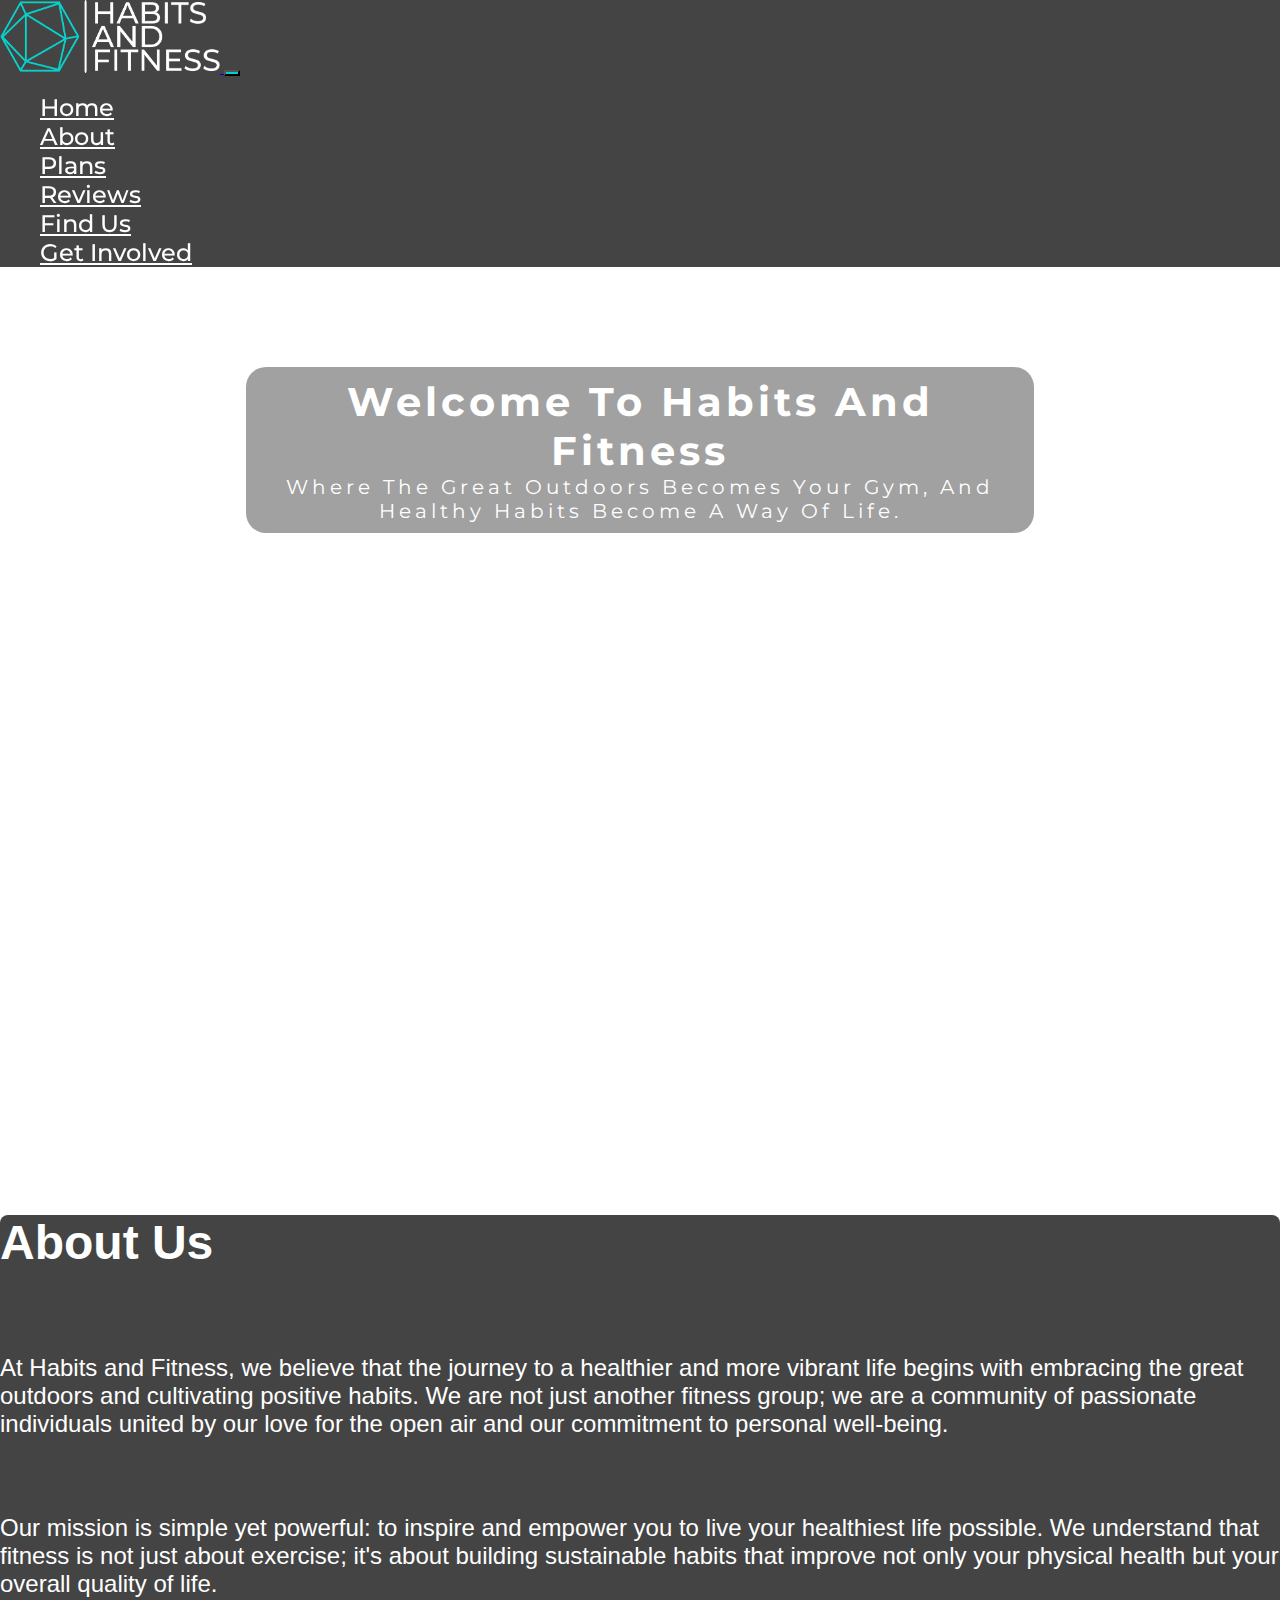
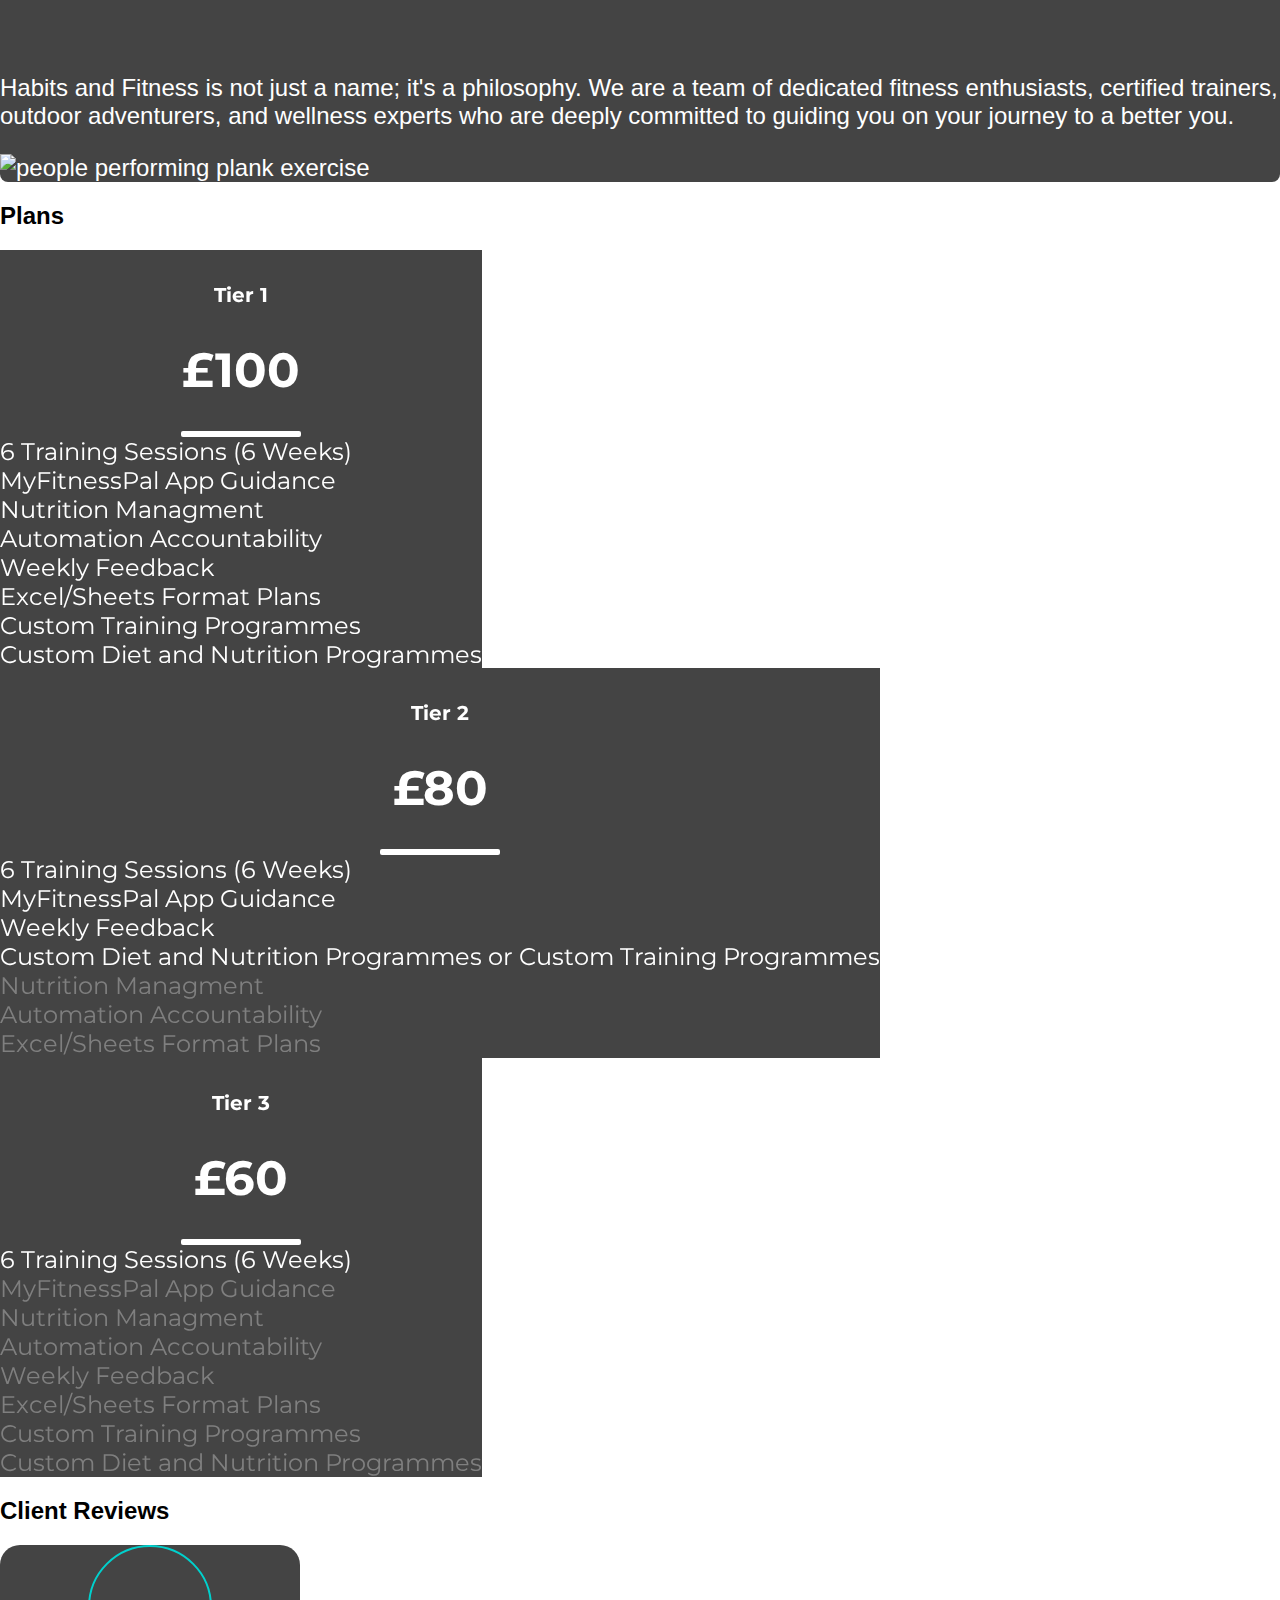
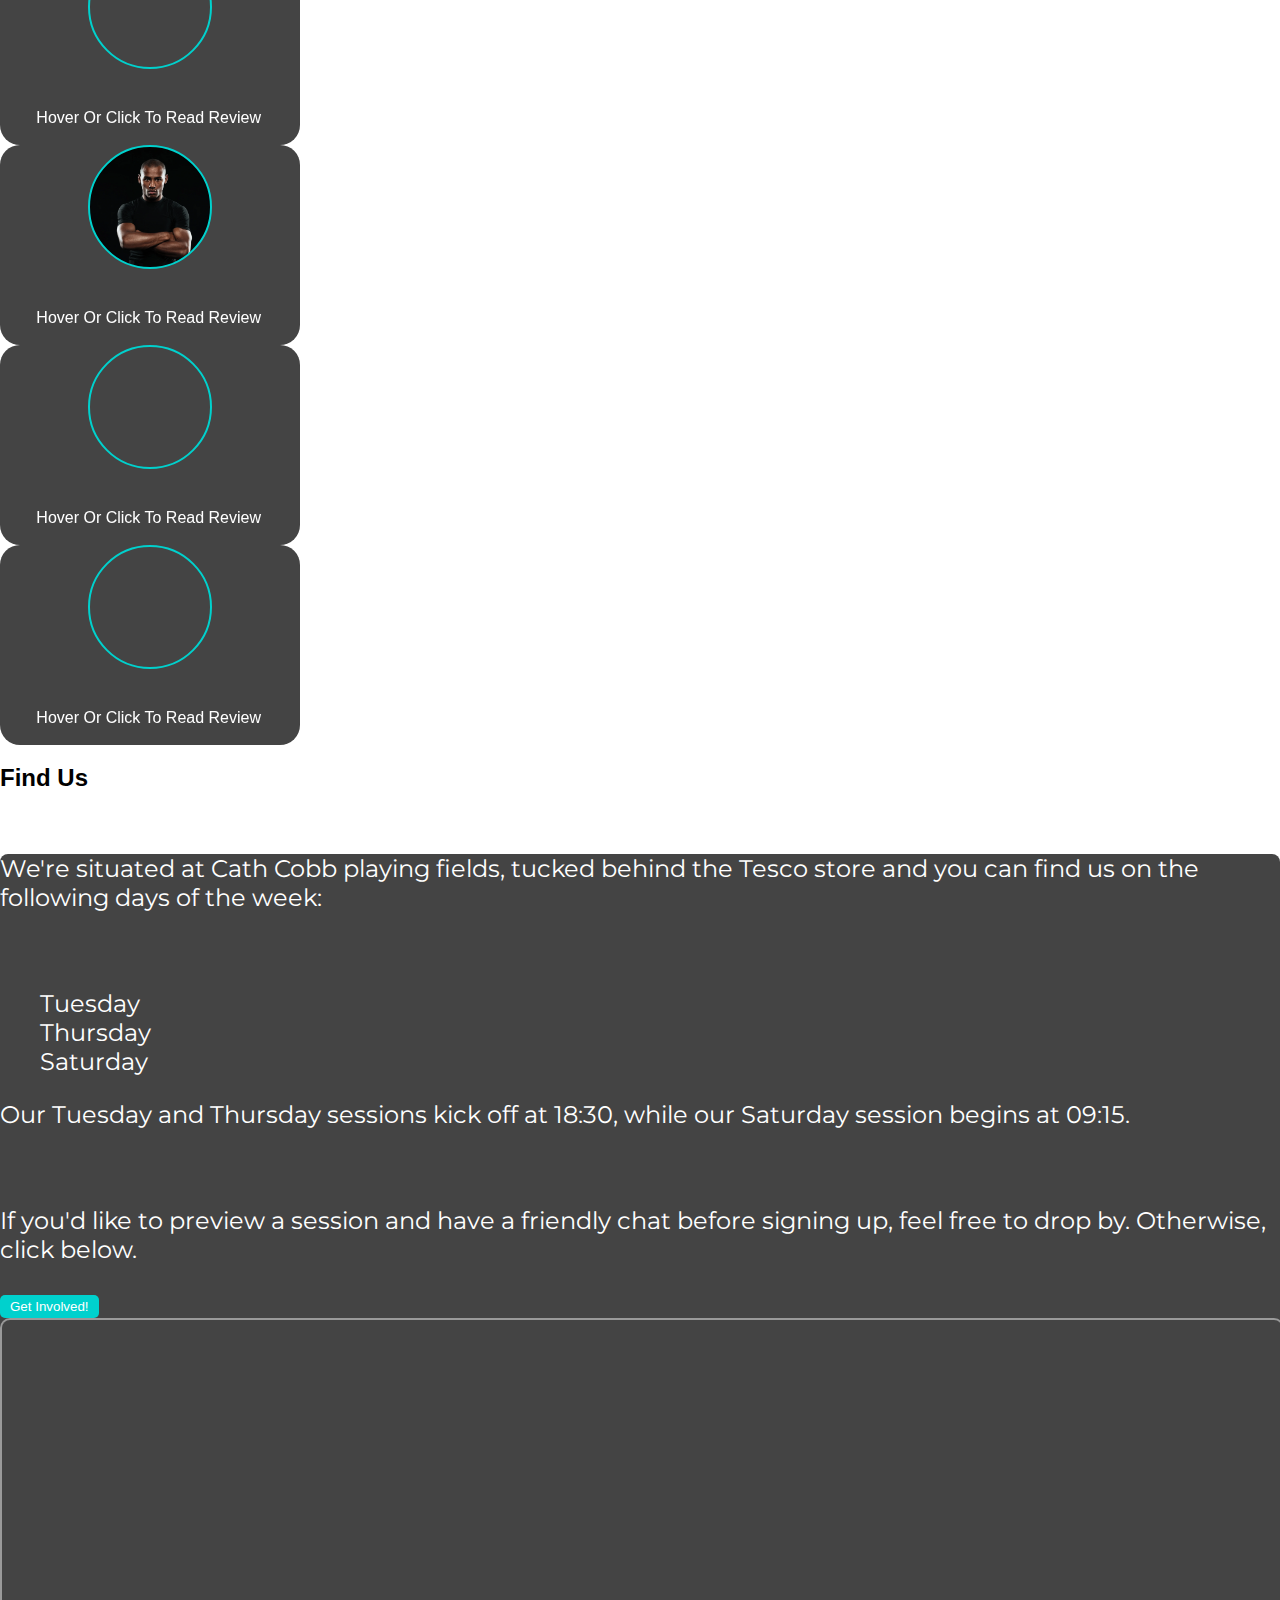
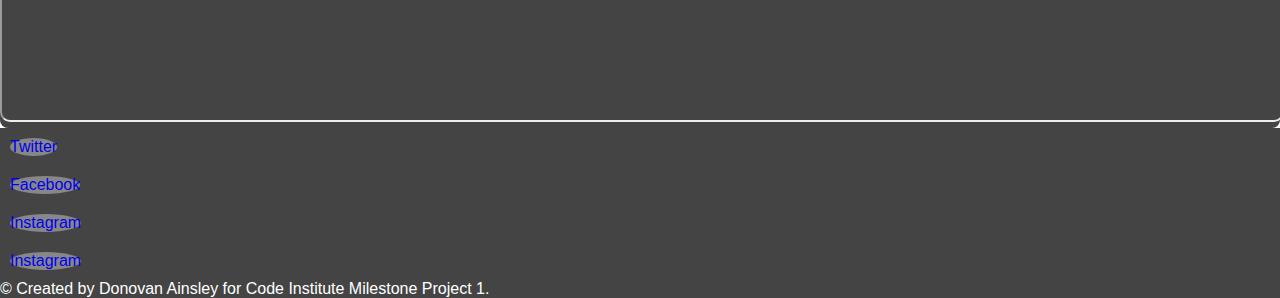
==== index.html @ 2ed07cf1 "feat:added shrink-to-fit-=no to stop scaling down on safari" ====
<!DOCTYPE html>
<html lang="en">
<head>
    <meta charset="UTF-8">
    <meta name="viewport" content="width=device-width, initial-scale=1.0, shrink-to-fit=no"> <!-- shrink-to-fit=no was added to stop oversizing on safari -->

    <!-- Google Fonts -->
    <link rel="preconnect" href="https://fonts.googleapis.com">
    <link rel="preconnect" href="https://fonts.gstatic.com" crossorigin>
    <link href="https://fonts.googleapis.com/css2?family=Montserrat:wght@400;500;700&display=swap" rel="stylesheet">
    <!-- Google Fonts end. -->

    <!-- Bootstrap CSS-->
    <link href="https://cdn.jsdelivr.net/npm/bootstrap@5.3.1/dist/css/bootstrap.min.css" rel="stylesheet" integrity="sha384-4bw+/aepP/YC94hEpVNVgiZdgIC5+VKNBQNGCHeKRQN+PtmoHDEXuppvnDJzQIu9" crossorigin="anonymous">
    <!-- Bootstrap CSS end.-->

    <!-- Hover:CSS -->
    <link rel="stylesheet" href="https://cdnjs.cloudflare.com/ajax/libs/hover.css/2.1.1/css/hover-min.css"
      type="text/css" />
    <!-- Hover:CSS ends. -->

    <link rel="stylesheet" type="text/css" href="./assets/css/style.css">
    <title>Habits & Fitness</title>
    <meta name="description" content="Discover the power of outdoor fitness with Habits and Fitness.">
    <link rel="icon" type="image/x-icon" href="./assets/images/habits-and-fitness-website-favicon-color.png">
</head>
<body>
   <!-- Navbar -->
   <nav class="navbar navbar-expand-lg bg-nav-color fixed-top">
    <div class="container-fluid">
      <a class="navbar-brand" href="#">
        <img id="navbar-logo" src="./assets/images/habits-fitness-lrtb (1).webp" alt="habits and fitness logo">
      </a>

      <button class="navbar-toggler" type="button" data-bs-toggle="collapse" data-bs-target="#navbarNav" aria-controls="navbarNav" aria-expanded="false" aria-label="Toggle navigation">
        <span class="navbar-toggler-icon"></span>
      </button>

      <div class="collapse navbar-collapse" id="navbarNav">
        <ul class="navbar-nav justify-content-end flex-grow-1">
          <li class="nav-item">
            <a class="nav-link hvr-underline-from-left" aria-current="page" href="#landing">Home</a>
          </li>
          <li class="nav-item">
            <a class="nav-link hvr-underline-from-left" href="#about">About</a>
          </li>
          <li class="nav-item">
            <a class="nav-link hvr-underline-from-left" href="#plans">Plans</a>
          </li>
          <li class="nav-item">
            <a class="nav-link hvr-underline-from-left" href="#reviews">Reviews</a>
          </li>
          <li class="nav-item">
            <a class="nav-link hvr-underline-from-left" href="#location">Find Us</a>
          </li>
          <li class="nav-item">
            <a class="nav-link hvr-underline-from-left" href="contact.html">Get Involved</a>
          </li>
        </ul>
      </div>
    </div>
  </nav>

  <!-- Landing -->
  <section id="landing">
      <div class="container-fluid g-0">
          <div class="hero-container">
                <div id="hero-image"></div>
                  <div class="jumbotron">
                    <div class="jtron-text">
                      <h1 class="jtron-text">Welcome to Habits And Fitness</h1>
                      <p class="jtron-text">Where the great outdoors becomes your gym, and healthy habits become a way of life.</p>
                    </div>
                  </div>
          </div>
      </div>
  </section>

  <!-- Home Section -->
  <section id="about" class="p-3">
    <div class="container-fluid about-us-container">
      <div class="row r p-3">
        <div class="col-md-12 col-xl-6 p-3">
          <div class="text-center rounded h-100 px-3 pt-2">
            <h1>About Us</h1>
            <br>
            <p>At Habits and Fitness, we believe that the journey to a healthier and more vibrant life begins with embracing the great
            outdoors and cultivating positive habits. We are not just another fitness group; we are a community of passionate
            individuals united by our love for the open air and our commitment to personal well-being.</p>
            <br>
            <p>Our mission is simple yet powerful: to inspire and empower you to live your healthiest life possible. We understand that
            fitness is not just about exercise; it's about building sustainable habits that improve not only your physical health
            but your overall quality of life.</p>
              <br>
              <p>Habits and Fitness is not just a name; it's a philosophy. We are a team of dedicated fitness enthusiasts, certified
              trainers, outdoor adventurers, and wellness experts who are deeply committed to guiding you on your journey to a better
              you.</p>
          </div>
        </div>
        <div class="about-image-container col-md-12 col-xl-6 p-3">
          <img class="about-image img-fluid rounded h-100" src="./assets/images/about-us-image.webp"
            alt="people performing plank exercise">
        </div>
      </div>
    </div>
  </section>

  <!-- Plans Section -->
      <section id="plans" class="pt-3">
        <div id="plans-header" class="col-md-12 col-lg-12 text-center">
          <h2><i class="fa-solid fa-clipboard-list"></i> Plans</h2>
        </div>
          <div class="container-fluid p-3 pb-3">
            <div class="row g-4 p-3">
                <div class="col-sm-12 col-xl-4">
                  <div class="card h-100">
                    <div class="card-body hvr-fade rounded">
                      <h5 class="card-title">Tier 1</h5>
                      <h1 class="card-title">£100</h1>
                      <hr class="card-underline">
                      <ul class="mt-3">
                        <li><i class="fa-solid fa-check"></i> 6 Training Sessions (6 Weeks)</li>
                        <li><i class="fa-solid fa-check"></i> MyFitnessPal App Guidance</li>
                        <li><i class="fa-solid fa-check"></i> Nutrition Managment</li>
                        <li><i class="fa-solid fa-check"></i> Automation Accountability</li>
                        <li><i class="fa-solid fa-check"></i> Weekly Feedback</li>
                        <li><i class="fa-solid fa-check"></i> Excel/Sheets Format Plans</li>
                        <li><i class="fa-solid fa-check"></i> Custom Training Programmes</li>
                        <li><i class="fa-solid fa-check"></i> <span>Custom Diet and Nutrition Programmes</span></li>
                      </ul>
                    </div>
                  </div>
                </div>
                <div class="col-sm-12 col-xl-4">
                  <div class="card h-100">
                    <div class="card-body hvr-fade rounded">
                      <h5 class="card-title">Tier 2</h5>
                      <h1 class="card-title">£80</h1>
                      <hr class="card-underline">
                      <ul class="mt-3">
                        <li><i class="fa-solid fa-check"></i> 6 Training Sessions (6 Weeks)</li>
                        <li><i class="fa-solid fa-check"></i> MyFitnessPal App Guidance</li>
                        <li><i class="fa-solid fa-check"></i> Weekly Feedback</li>
                        <li><i class="fa-solid fa-check"></i> <span>Custom Diet and Nutrition Programmes or Custom Training Programmes</span></li>
                        <li class="muted"><i class="fa-solid fa-xmark"></i> Nutrition Managment</li>
                        <li class="muted"><i class="fa-solid fa-xmark"></i> Automation Accountability</li>
                        <li class="muted"><i class="fa-solid fa-xmark"></i> Excel/Sheets Format Plans</li>
                      </ul>
                    </div>
                  </div>
                </div>
                <div class="col-sm-12 col-xl-4">
                  <div class="card h-100">
                    <div class="card-body hvr-fade rounded">
                      <h5 class="card-title">Tier 3</h5>
                      <h1 class="card-title">£60</h1>
                      <hr class="card-underline">
                      <ul class="mt-3">
                        <li><i class="fa-solid fa-check"></i> 6 Training Sessions (6 Weeks)</li>
                        <li class="muted"><i class="fa-solid fa-xmark"></i> MyFitnessPal App Guidance</li>
                        <li class="muted"><i class="fa-solid fa-xmark"></i> Nutrition Managment</li>
                        <li class="muted"><i class="fa-solid fa-xmark"></i> Automation Accountability</li>
                        <li class="muted"><i class="fa-solid fa-xmark"></i> Weekly Feedback</li>
                        <li class="muted"><i class="fa-solid fa-xmark"></i> Excel/Sheets Format Plans</li>
                        <li class="muted"><i class="fa-solid fa-xmark"></i> Custom Training Programmes</li>
                        <li class="muted"><i class="fa-solid fa-xmark"></i> Custom Diet and Nutrition Programmes</li>
                      </ul>
                    </div>
                  </div>
                </div>
              </div>
          </div>
      </section>

      <!-- Reviews Section -->
      <section id="reviews" class="pt-3">
        <div id="review-header" class="col-12 text-center">
          <h2><i class="fa-solid fa-comments"></i> Client Reviews</h2>
        </div>
          <div class="row mx-auto justify-content-center py-3 px-1">
            <!-- Flip Card 1-->
            <div class="col-12 col-md-6 col-xl-3 my-3 d-flex justify-content-center">
              <div class="flip-card">
                <div class="flip-card-inner">
                  <div class="flip-card-front pt-5">
                    <div class="flip-card-img-container">
                      <div class="flip-card-img-circle-1"></div>
                    </div>
                    <p class="hover-click-review">hover or click to read review</p>
                  </div>
                  <div class="flip-card-back py-2">
                    <h2>Sarah W.</h2>
                      <span>Habits and Fitness Bootcamp has changed my life! Before joining, I was stuck in a gym rut, doing the same exercises day in and day out. But now, I look forward to every session.</span>
                      <br>
                      <i class="fa-solid fa-star"></i>
                      <i class="fa-solid fa-star"></i>
                      <i class="fa-solid fa-star"></i>
                      <i class="fa-solid fa-star"></i>
                      <i class="fa-solid fa-star-half"></i>
                  </div>
                </div>
              </div>
            </div>
            <!-- Flip Card 2 -->
            <div class="col-12 col-md-6 col-xl-3 my-3 d-flex justify-content-center">
              <div class="flip-card">
                <div class="flip-card-inner">
                  <div class="flip-card-front pt-5">
                    <div class="flip-card-img-container">
                      <div class="flip-card-img-circle-2"></div>
                    </div>
                    <p class="hover-click-review">hover or click to read review</p>
                  </div>
                  <div class="flip-card-back p-2">
                    <h2>Chris L.</h2>
                    <span>I've seen impressive results in terms of strength and endurance, and the community is so supportive. The best decision I made for my fitness journey!</span>
                    <br>
                    <i class="fa-solid fa-star"></i>
                    <i class="fa-solid fa-star"></i>
                    <i class="fa-solid fa-star"></i>
                    <i class="fa-solid fa-star"></i>
                    <i class="fa-solid fa-star"></i>
                  </div>
                </div>
              </div>
            </div>
            <!-- Flip Card 3-->
            <div class="col-12 col-md-6 col-xl-3 my-3 d-flex justify-content-center">
              <div class="flip-card">
                <div class="flip-card-inner">
                  <div class="flip-card-front pt-5">
                    <div class="flip-card-img-container">
                      <div class="flip-card-img-circle-3"></div>
                    </div>
                    <p class="hover-click-review">hover or click to read review</p>
                  </div>
                  <div class="flip-card-back py-3">
                    <h2>Mike R.</h2>
                    <span>the variety of workouts keeps things interesting. It's not just about exercise; it's a holistic approach to wellness. Highly recommend!</span>
                    <br>
                    <i class="fa-solid fa-star"></i>
                    <i class="fa-solid fa-star"></i>
                    <i class="fa-solid fa-star"></i>
                    <i class="fa-solid fa-star"></i>
                    <i class="fa-solid fa-star"></i>
                  </div>
                </div>
              </div>
            </div>
          <!-- Flip Card 4 -->
          <div class="col-12 col-md-6 col-xl-3 my-3 d-flex justify-content-center">
            <div class="flip-card">
              <div class="flip-card-inner">
                <div class="flip-card-front pt-5">
                  <div class="flip-card-img-container">
                    <div class="flip-card-img-circle-4"></div>
                  </div>
                  <p class="hover-click-review">hover or click to read review</p>
                </div>
                <div class="flip-card-back py-3">
                  <h2>Jessica M.</h2>
                  <span>They make you feel like you can conquer anything. I've not only improved my fitness but also my confidence.</span>
                  <br>
                  <i class="fa-solid fa-star"></i>
                  <i class="fa-solid fa-star"></i>
                  <i class="fa-solid fa-star"></i>
                  <i class="fa-solid fa-star"></i>
                </div>
              </div>
            </div>
          </div>
        </div>
      </section>

      <!-- Our Location -->
    <section id="location" class="p-3">
      <div id="find-us-header" class="col-12 my-auto px-md-3 px-lg-5 text-center">
        <h2><i class="fa-solid fa-location-dot"></i> Find Us</h2>
        <br>
      </div>
      <div class="row row-cols-2 p-3 mx-auto find-us-text">
        <div class="col-12 col-md-12 col-xxl-6 d-flex">
          <div class="p-3">
              <div class="text-center">
                <p>We're situated at Cath Cobb playing fields, tucked behind the Tesco store and you can find us on the following days of the week:</p>
                <br>
                <ul>
                  <li><i class="fa-solid fa-calendar-check"></i> Tuesday</li>
                  <li><i class="fa-solid fa-calendar-check"></i> Thursday</li>
                  <li><i class="fa-solid fa-calendar-check"></i> Saturday</li>
                </ul>
                <p>Our Tuesday and Thursday sessions kick off at 18:30, while our Saturday session begins at 09:15. </p>
                <br>
                <p>If you'd like to preview a session and have a friendly chat before signing up, feel free to drop by. Otherwise, click below.</p>
                <button type="button" onclick="document.location='contact.html'" class="btn all-btn">Get Involved!</button>
              </div>
          </div>
        </div>
          <div class="col-12 col-md-12 col-xxl-6 d-flex">
            <iframe id="map" src="https://www.google.com/maps/embed?pb=!1m18!1m12!1m3!1d4964.99953993961!2d-3.1096418201923224!3d51.52239271802462!2m3!1f0!2f0!3f0!3m2!1i1024!2i768!4f13.1!3m3!1m2!1s0x486e1d38d67fb5e5%3A0x81f9a66b75358272!2sCath%20Cobb%20Playing%20Fields!5e0!3m2!1sen!2suk!4v1693213003519!5m2!1sen!2suk" loading="lazy" referrerpolicy="no-referrer-when-downgrade"></iframe>
          </div>
      </div>
    </section>

  <!-- Footer Section -->
  <footer class="container-fluid">
    <ul class="d-flex flex-row justify-content-center">
      <li class="footer-links">
        <a target="_blank" href="https://www.Twitter.com">
          <div class="icon-wrapper">
          <i class="footer-icons fa-brands fa-twitter fs-2 p-3" aria-hidden="true"></i>
          <span class="sr-only">Twitter</span>
          </div>
        </a>
      </li>
      <li class="footer-links">
        <a target="_blank" href="https://www.Facebook.com">
          <div class="icon-wrapper">
          <i class="footer-icons fa-brands fa-facebook fs-2 p-3" aria-hidden="true"></i>
          <span class="sr-only">Facebook</span>
          </div>
        </a>
      </li>
      <li class="footer-links">
        <a target="_blank" href="https://www.Instagram.com">
          <div class="icon-wrapper">
          <i class="footer-icons fa-brands fa-instagram fs-2 p-3" aria-hidden="true"></i>
          <span class="sr-only">Instagram</span>
        </div>
        </a>
      </li>
      <li class="footer-links">
        <a target="_blank" href="https://www.myfitnesspal.com">
          <div class="icon-wrapper">
          <i class="footer-icons fa-solid fa-person-running fs-2 p-3" aria-hidden="true"></i>
          <span class="sr-only">Instagram</span>
        </div>
        </a>
      </li>
    </ul>
    <div class="copyright text-center">
      <span>© Created by Donovan Ainsley for Code Institute Milestone Project 1.</span>
    </div>
  </footer>

      <script src="https://kit.fontawesome.com/d1e7cd7fc1.js" crossorigin="anonymous"></script>

    <!-- Bootstrap JS -->
    <script src="https://cdn.jsdelivr.net/npm/bootstrap@5.3.1/dist/js/bootstrap.bundle.min.js" integrity="sha384-HwwvtgBNo3bZJJLYd8oVXjrBZt8cqVSpeBNS5n7C8IVInixGAoxmnlMuBnhbgrkm" crossorigin="anonymous"></script>
    <!-- Bootstrap JS end. -->
</body>
</html>
---- assets/css/style.css ----
@import url('https://fonts.googleapis.com/css2?family=Montserrat:wght@400;500;700&display=swap');

:root {
  --blue: #00d1cd !important;
  --grey: #444444;
  --white: #ffffff;
}

body {
  font-family: 'Montserrat ', sans-serif;
  margin: 0;
}

/* --------------------------------------------------------- Navbar */
.bg-nav-color {
    background-color: var(--grey);
}

.navbar-toggler {
  background-color: var(--blue);
}

#navbar-logo {
    height: auto;
    width: 220px;
}

.navbar-nav .nav-item .nav-link {
    color: var(--white);
    font-weight: 500;
    font-size: 1.5rem;
    font-family: 'Montserrat', sans-serif;
  }

.hvr-underline-from-left {
    display: inline-block;
    vertical-align: middle;
    -webkit-transform: perspective(1px) translateZ(0);
    transform: perspective(1px) translateZ(0);
    box-shadow: 0 0 1px rgba(0, 0, 0, 0);
    position: relative;
    overflow: hidden;
  }

  .hvr-underline-from-left:before {
    content: "";
    position: absolute;
    z-index: -1;
    left: 0;
    right: 100%;
    bottom: 0;
    background: var(--blue);
    height: 4px;
    -webkit-transition-property: right;
    transition-property: right;
    -webkit-transition-duration: 0.3s;
    transition-duration: 0.3s;
    -webkit-transition-timing-function: ease-out;
    transition-timing-function: ease-out;
  }

  .hvr-underline-from-left:hover:before, .hvr-underline-from-left:focus:before, .hvr-underline-from-left:active:before {
    right: 0;
  }

  /* -------------------------------------------------------- Hero Image */

  #hero-container {
    height: 100%;
    width: 100%;
    overflow: hidden;
    position: relative;
}

  #hero-image {
    height: 100vh;
    width: auto;
    background: url("../images/hero-image.webp") no-repeat center center fixed;
    object-fit: scale-down;
    overflow: hidden;
    -webkit-background-size: cover;
    -moz-background-size: cover;
    -o-background-size: cover;
    background-size: cover;
    margin: 0;
}

  /* -------------------------------------------------------- Jumbotron */

.jumbotron {
    font-family: "Montserrat", sans-serif;
    font-size: 1.25rem;
    color: var(--white);
    text-transform: capitalize;
    letter-spacing: 4px;
    background-color: rgba(68, 68, 68, 0.5);
    border-radius: 20px;
    position: absolute;
    width: 60%;
    padding: 10px;
    top: 50%;
    left: 50%;  
    transform: translate(-50%,-50%);
  }
  
  .jtron-text {
    text-align: center;
    margin: 0;
  }

  @media only screen and (max-width: 576px) {
    .jumbotron {
      top: 54%;
    }
  }


  /* -------------------------------------------------------- Form Jumbotron */

.jumbotron-form {
  font-family: "Montserrat", sans-serif;
  color: var(--white);
  letter-spacing: 4px;
  background-color: rgba(68, 68, 68, 0.5);
  border-radius: 20px;
  position: absolute;
  width: 310px;
  padding: 10px;
  top: 50%;
  left: 50%;  
  transform: translate(-50%,-50%);
}

/* ------------------------------------------------------- Home Section*/

.about-us-container{
  background-color: var(--grey);
  color: var(--white);
  border-radius: 8px;
  font-size: 1.5rem;
}

.about-image-container {
  object-fit: cover;
}

/* ------------------------------------------------------- Plans */

.card .card-body ul {
  list-style-type: none;
  padding: 0;
  margin: 0;
}

.card-body {
  background-color: var(--grey);
  color: var(--white);
  font-family: 'Montserrat', sans-serif;
  font-size: 1.5rem;
}

.muted {
  color: #7f7f7f;
}

.card-title {
  text-align: center;
}

.card-underline {
  background: var(--white);
  height: 6px;
  border: 0px;
  border-radius: 2px;
  width: 120px;
  margin: auto;
}

.hvr-fade {
  display: inline-block;
  vertical-align: middle;
  -webkit-transform: perspective(1px) translateZ(0);
  transform: perspective(1px) translateZ(0);
  box-shadow: 0 0 1px rgba(0, 0, 0, 0);
  overflow: hidden;
  -webkit-transition-duration: 0.3s;
  transition-duration: 0.3s;
  -webkit-transition-property: color, background-color;
  transition-property: color, background-color;
}
.hvr-fade:hover, .hvr-fade:focus, .hvr-fade:active {
  background-color: var(--blue);
  color: var(--white);
}

@media only screen and (max-width: 768px) {
  .card-body {
    text-align: center;
  }
}

/* ------------------------------------------------------- Reviews */

/* The flip card container - set the width and height to whatever you want. We have added the border property to demonstrate that the flip itself goes out of the box on hover (remove perspective if you don't want the 3D effect */
.flip-card {
  background-color: transparent;
  width: 300px;
  height: 200px;
  perspective: 1000px; /* Remove this if you don't want the 3D effect */
}

/* This container is needed to position the front and back side */
.flip-card-inner {
  position: relative;
  width: 100%;
  height: 100%;
  text-align: center;
  transition: transform 1s;
  transform-style: preserve-3d;
}

/* Do an horizontal flip when you move the mouse over the flip box container */
.flip-card:hover .flip-card-inner {
  transform: rotateY(180deg);
}

/* Position the front and back side */
.flip-card-front, .flip-card-back {
  position: absolute;
  width: 100%;
  height: 100%;
  -webkit-backface-visibility: hidden; /* Safari */
  backface-visibility: hidden;
  border-radius: 20px;
  color: var(--white);
}

/* Style the front side (fallback if image is missing) */
.flip-card-front {
  background-color: var(--grey);
}

/* Style the back side */
.flip-card-back {
  background-color: var(--blue);
  color: var(--white);
  transform: rotateY(180deg);
}

.hover-click-review {
  position: absolute;
  bottom: 1%;
  right: 13%;
  font-weight: 500;
  text-transform: capitalize;
  font-size: 1rem;
}

.flip-card-img-circle-1 {
  background: url("../images/review-image-1.webp") no-repeat center center;
  background-size: cover;
  width: 100px;
  height: 100px;
  padding: 10px;
  border-style: solid;
  border-color: var(--blue);
  border-width: 2px;
  border-radius: 50%;
  margin: 0 auto;
}

.flip-card-img-circle-2 {
  background: url("../images/review-image-2.webp") no-repeat center center;
  background-size: cover;
  width: 100px;
  height: 100px;
  padding: 10px;
  border-style: solid;
  border-color: var(--blue);;
  border-width: 2px;
  border-radius: 50%;
  margin: 0 auto;
}

.flip-card-img-circle-3 {
  background: url("../images/review-image-3.webp") no-repeat center center;
  background-size: cover;
  width: 100px;
  height: 100px;
  padding: 10px;
  border-style: solid;
  border-color: var(--blue);;
  border-width: 2px;
  border-radius: 50%;
  margin: 0 auto;
}

.flip-card-img-circle-4 {
  background: url("../images/review-image-4.webp") no-repeat center center;
  background-size: cover;
  width: 100px;
  height: 100px;
  padding: 10px;
  border-style: solid;
  border-color: var(--blue);;
  border-width: 2px;
  border-radius: 50%;
  margin: 0 auto;
}

/* ------------------------------------------------------- Find-Us Section*/

.find-us-text {
  width: 100%;
  min-height: 400px;
  background-color: var(--grey);
  color: var(--white);
  font-family: 'Montserrat', sans-serif;
  font-size: 1.5rem;
  border-radius: 8px;
}

.find-us-text, ul {
  list-style-type: none;
}

#map {
  min-height: 400px;
  width: 100%;
  border-radius: 10px;
}

/* ------------------------------------------------------- Footer Section*/

footer {
  background-color: var(--grey);
}

.footer-links {
  list-style: none;
  padding: 10px;
}

.footer-links a {
  text-decoration: none;
}

.icon-wrapper {
  background-color: #878787;
  height: fit-content;
  width: fit-content;
  border-radius: 50%;
  transition: 0.3s ease-in-out;
}

.icon-wrapper:hover {
  background-color: var(--blue);
}

.footer-icons {
  color: var(--white);
}
footer ul {
  margin: 0;
  padding: 0 ;
}

.copyright {
  color: var(--white);
}

/* ------------------------------------------------------- Button */

.all-btn {
  background-color: var(--blue) !important;
  color: var(--white);
  font-weight: 500;
  border: var(--grey);
  border-radius: 5px;
  padding: 4px 10px;
}
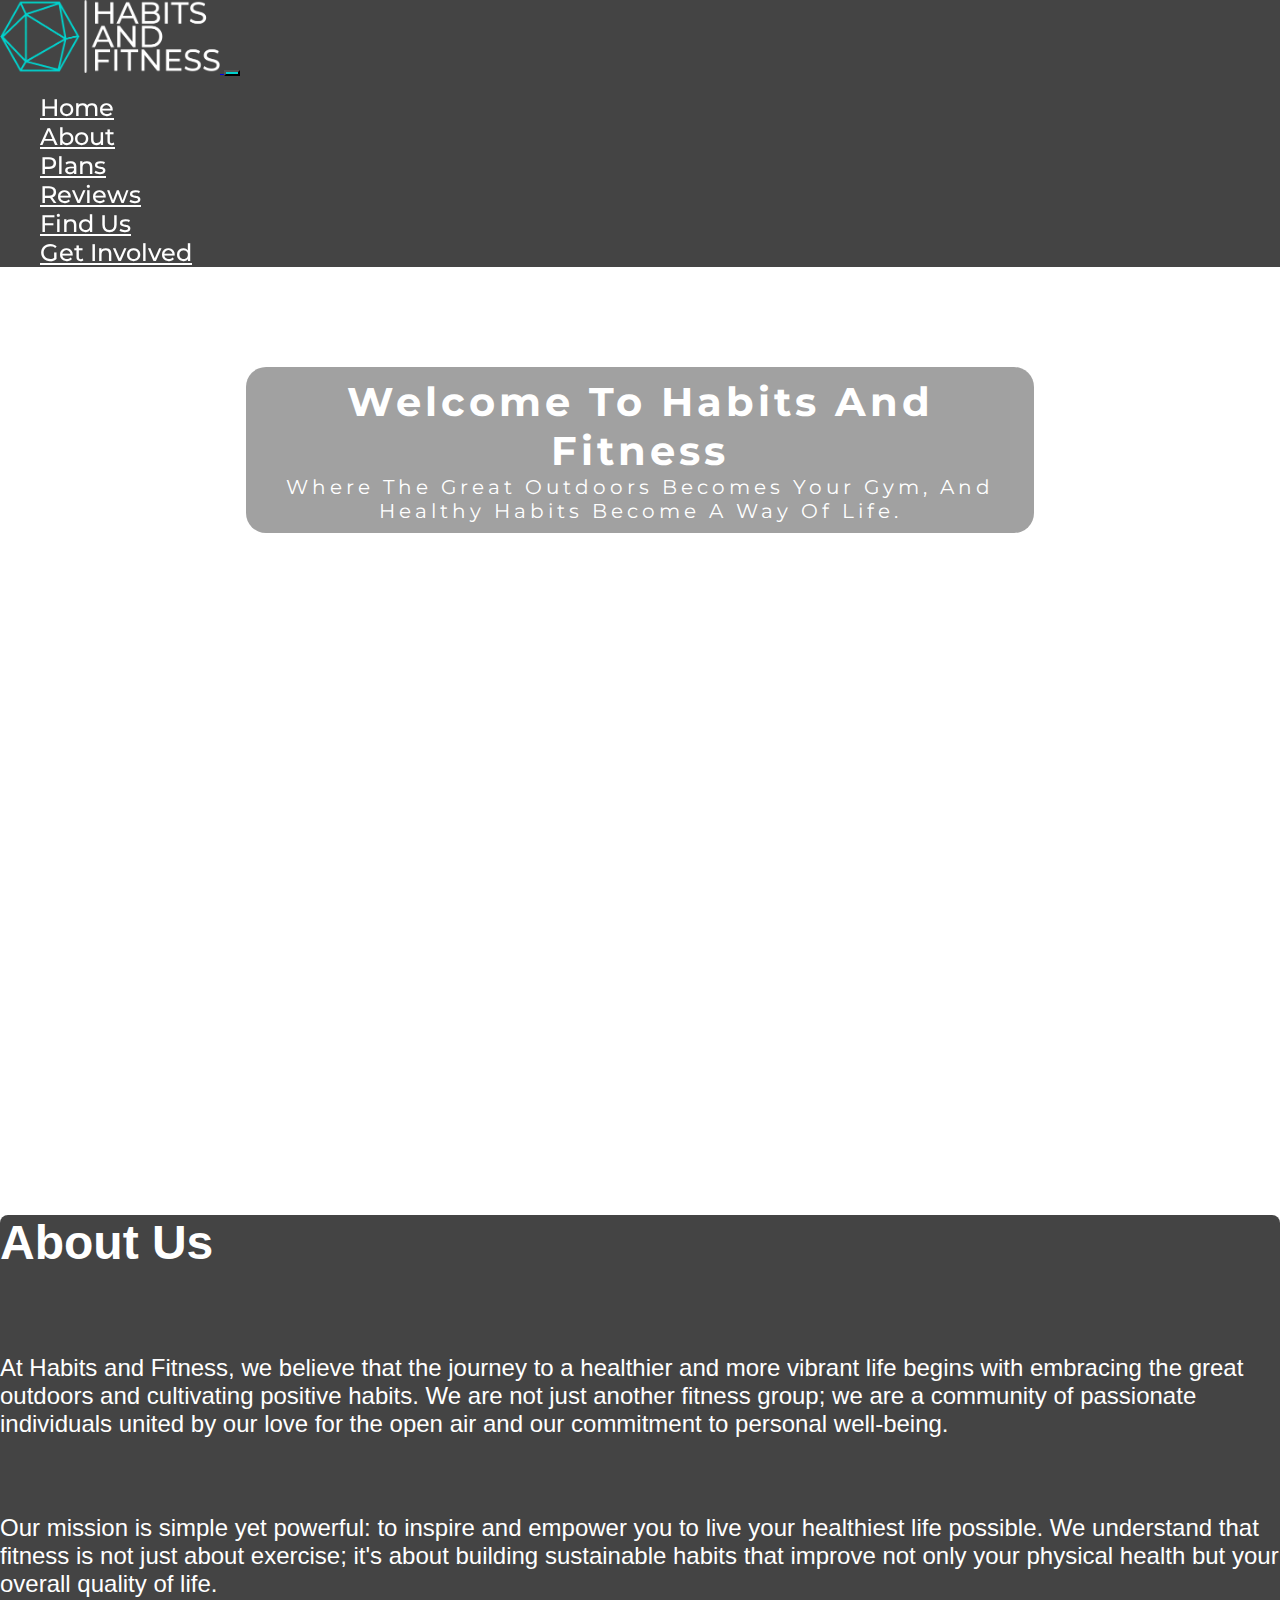
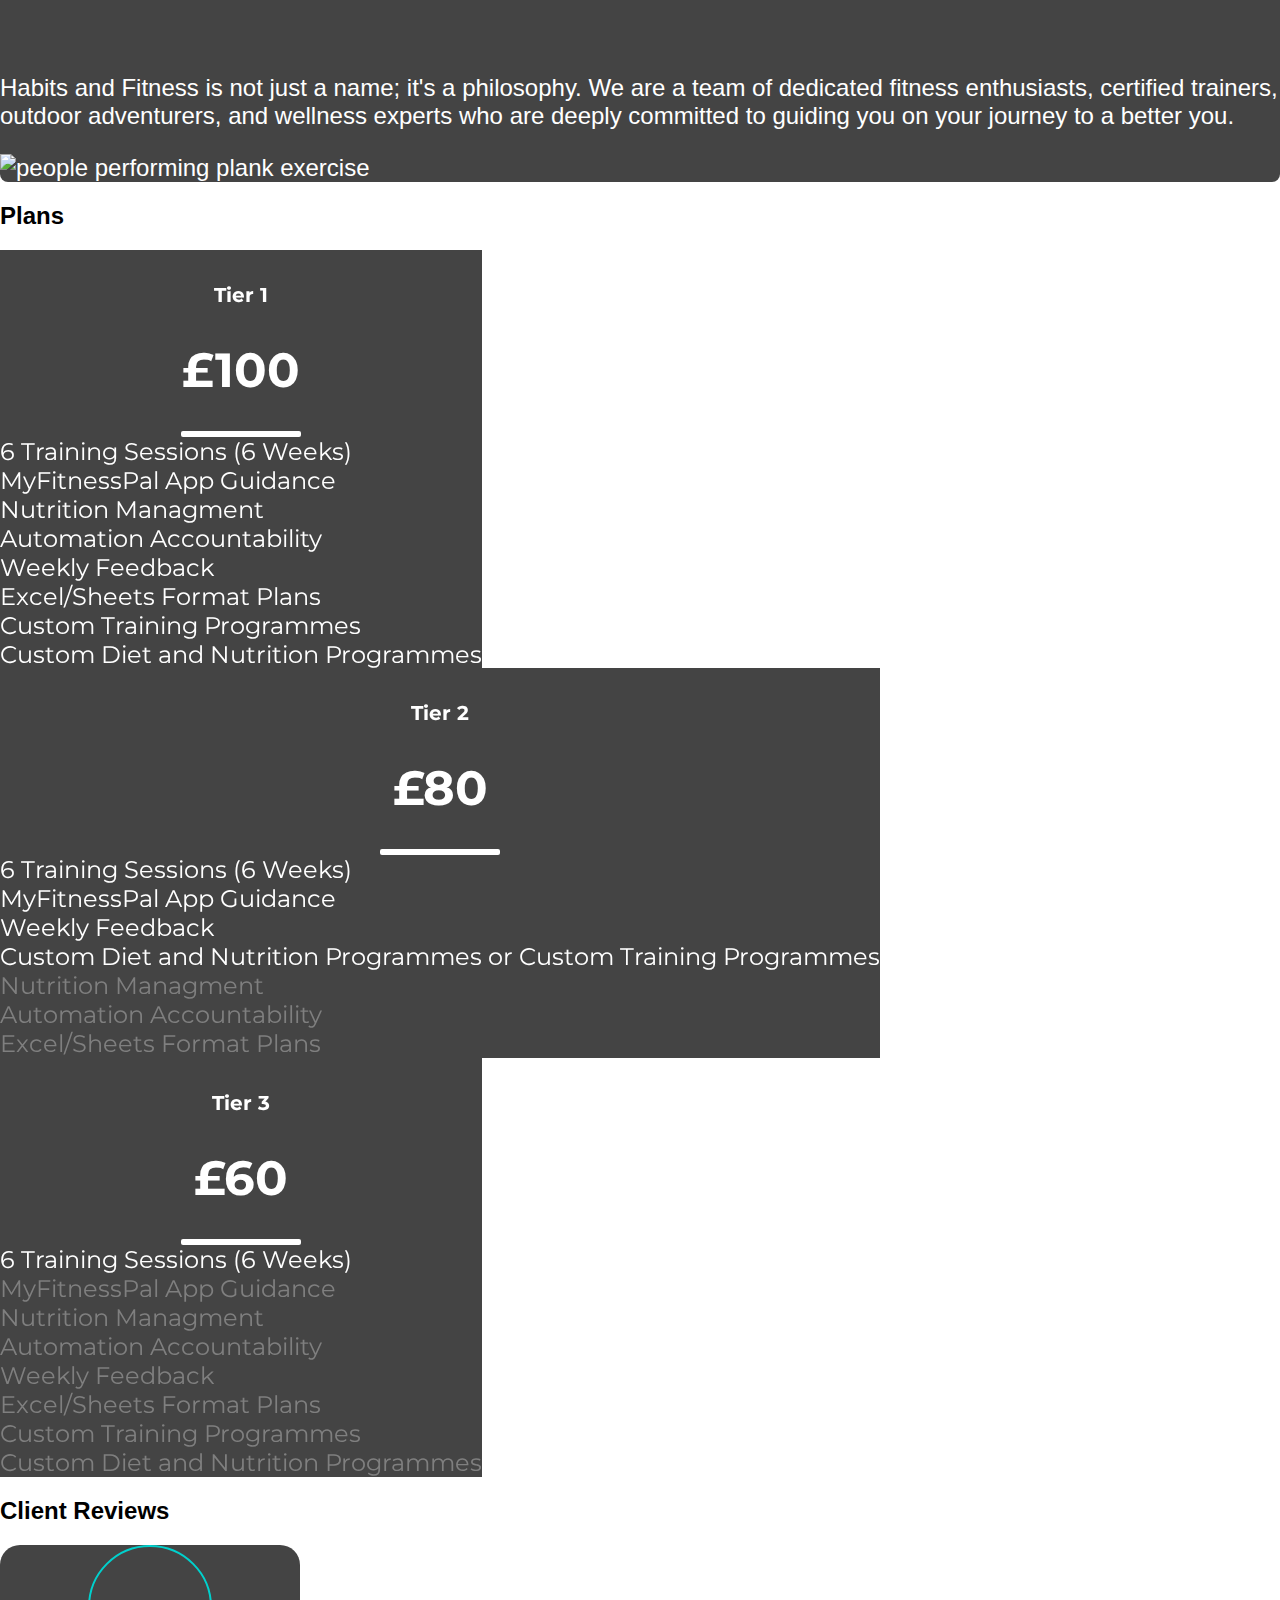
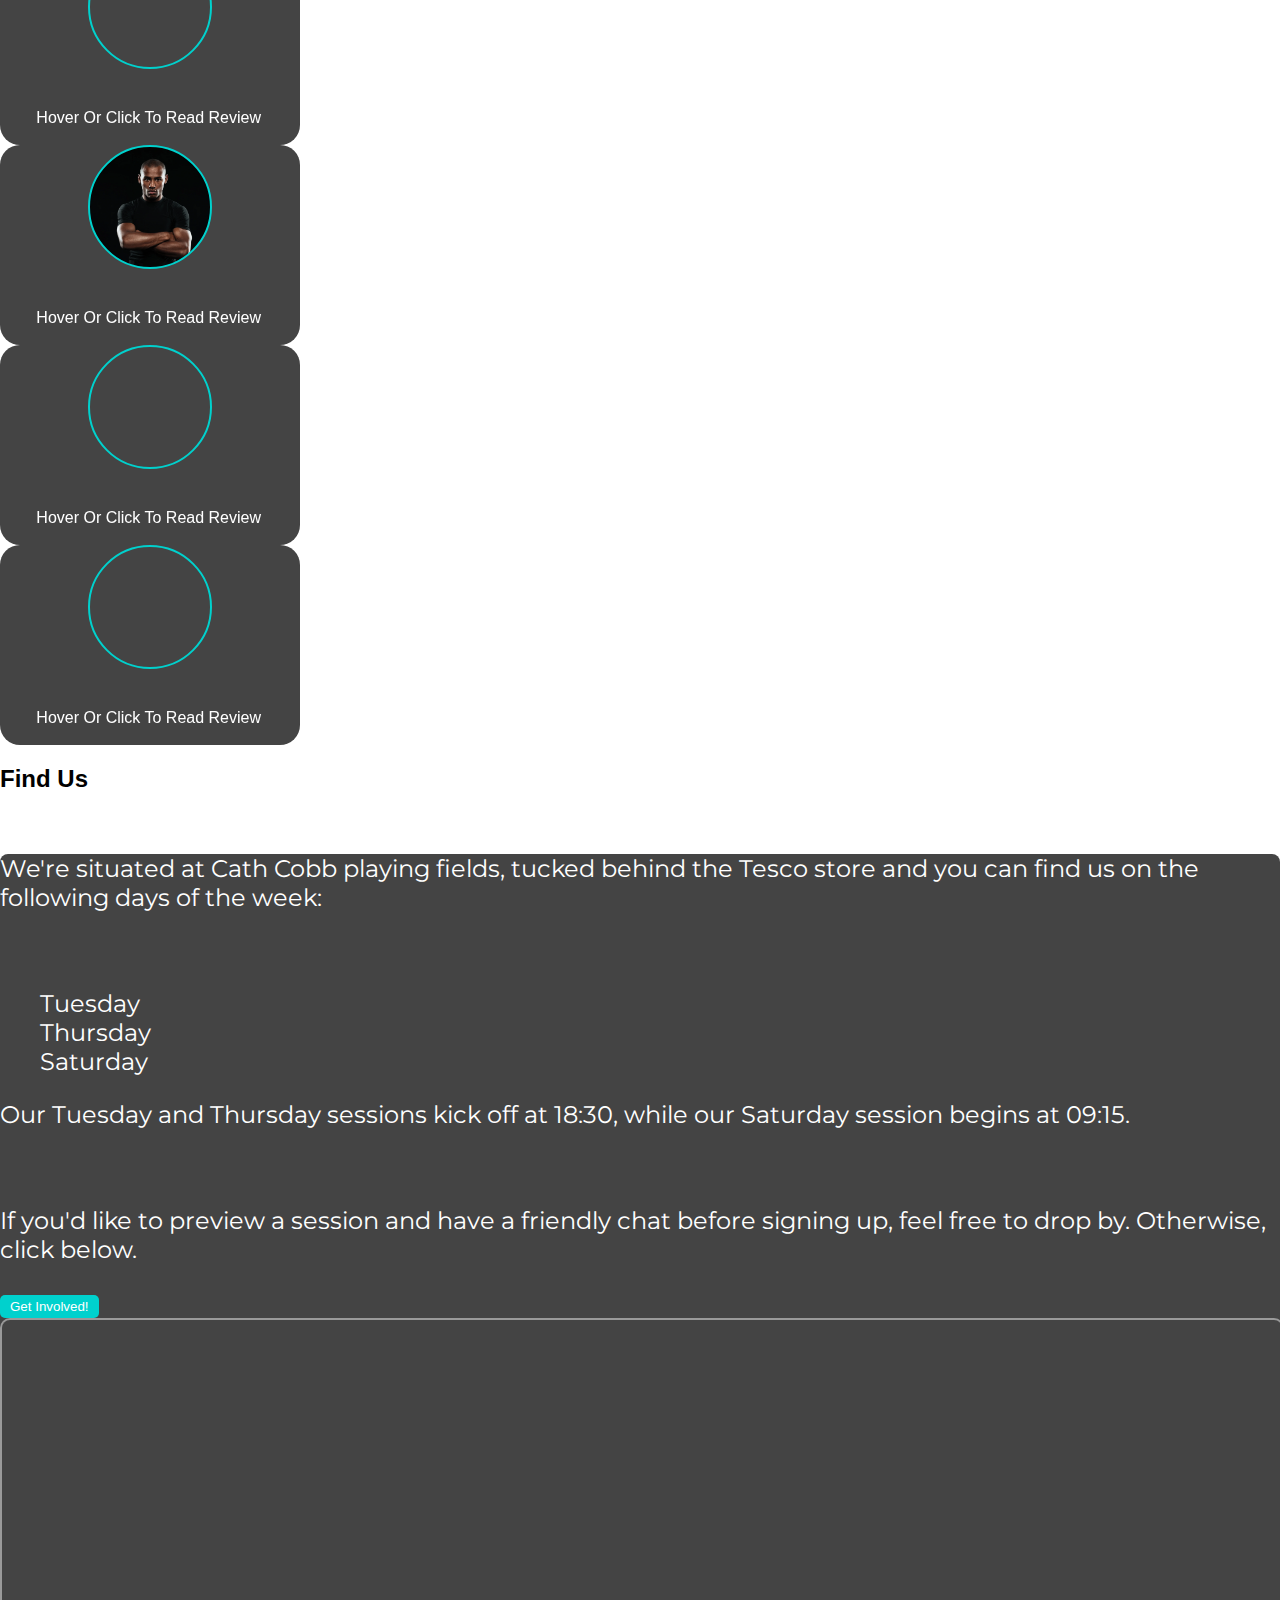
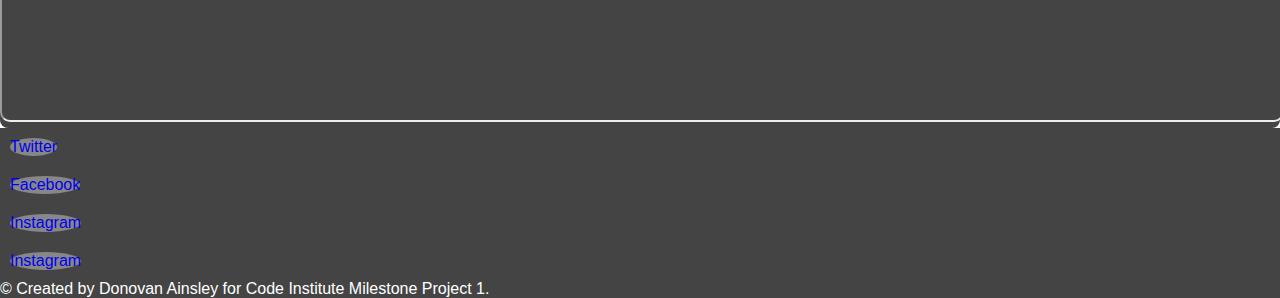
==== commit b667d42f: "changed nav-bar logo to low-resolution" ====
--- a/index.html
+++ b/index.html
@@ -29,7 +29,7 @@
    <nav class="navbar navbar-expand-lg bg-nav-color fixed-top">
     <div class="container-fluid">
       <a class="navbar-brand" href="#">
-        <img id="navbar-logo" src="./assets/images/habits-fitness-lrtb (1).webp" alt="habits and fitness logo">
+        <img id="navbar-logo" src="./assets/images/habits-fitness-lrtb.webp" alt="habits and fitness logo">
       </a>
 
       <button class="navbar-toggler" type="button" data-bs-toggle="collapse" data-bs-target="#navbarNav" aria-controls="navbarNav" aria-expanded="false" aria-label="Toggle navigation">
@@ -65,7 +65,7 @@
   <section id="landing">
       <div class="container-fluid g-0">
           <div class="hero-container">
-                <div id="hero-image"></div>
+                <div id="hero-image" alt="picture of people's lower legs performing a high knees exercise"></div>
                   <div class="jumbotron">
                     <div class="jtron-text">
                       <h1 class="jtron-text">Welcome to Habits And Fitness</h1>
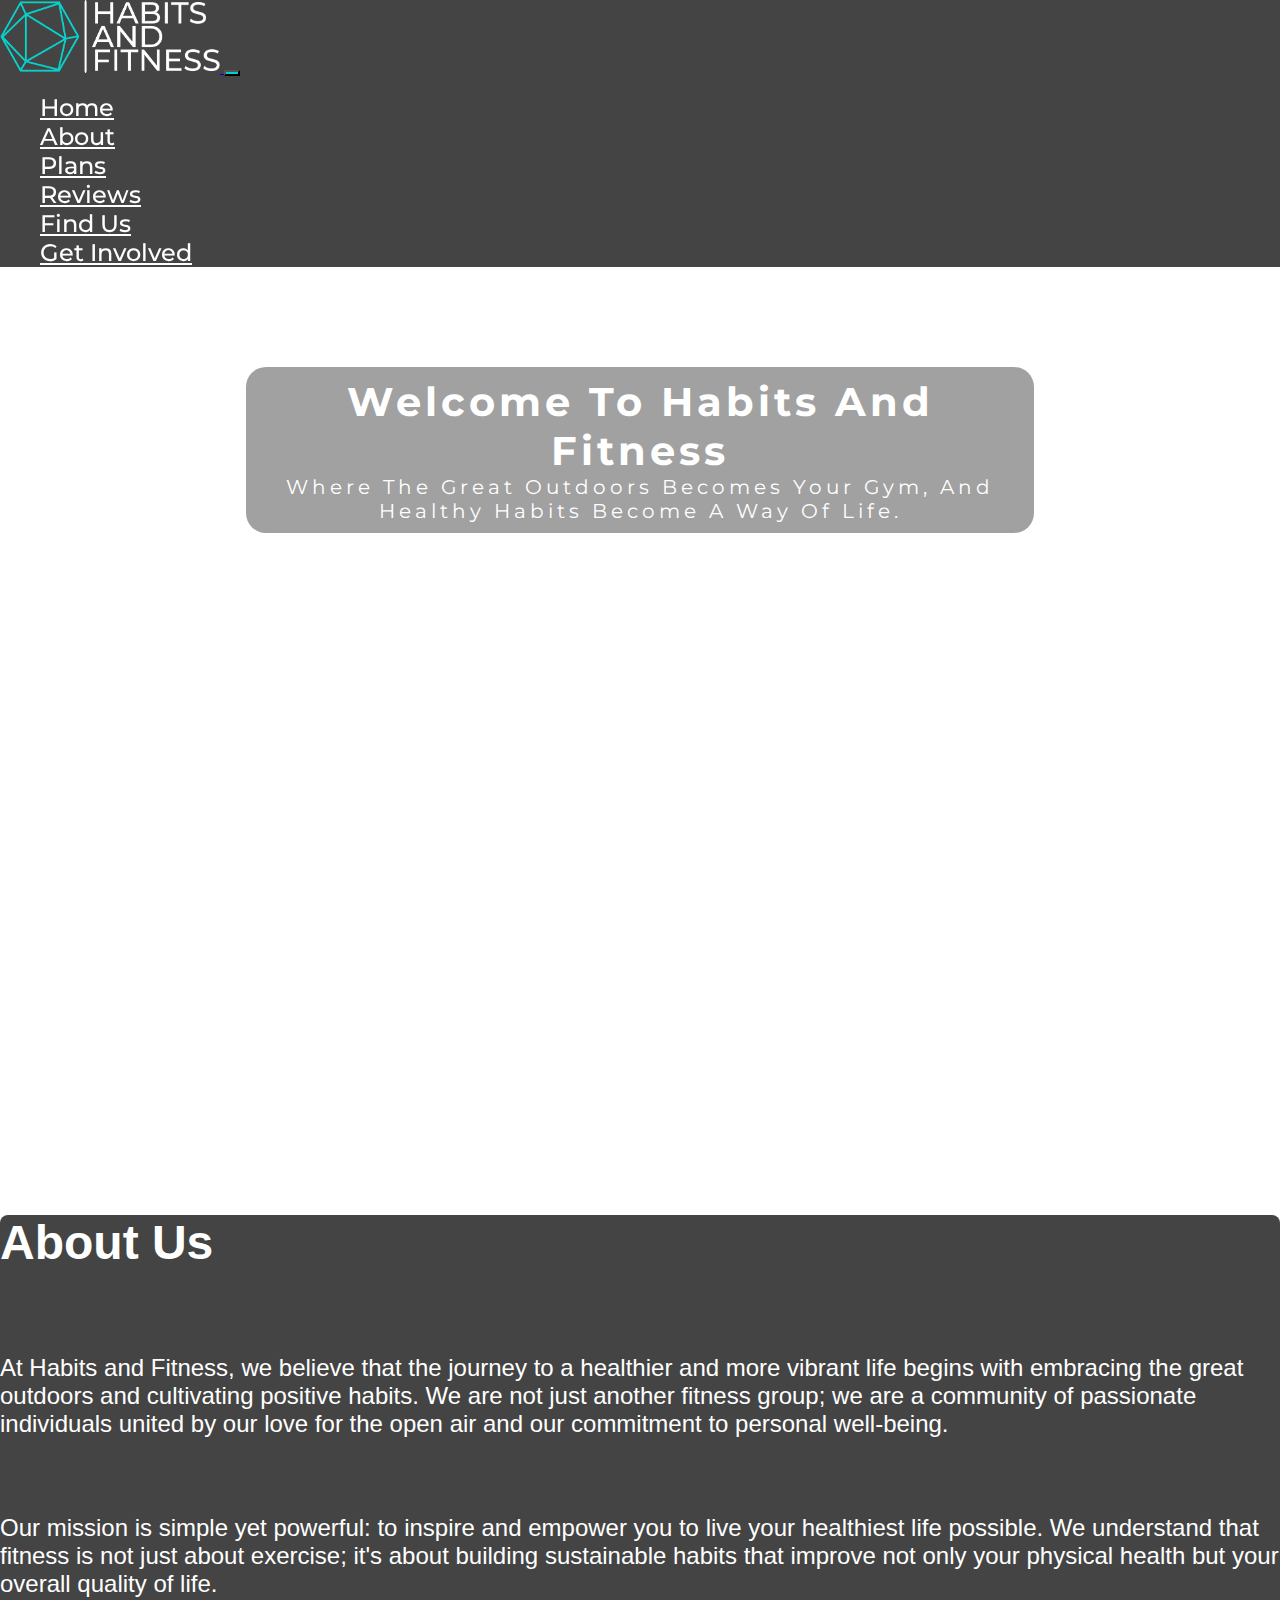
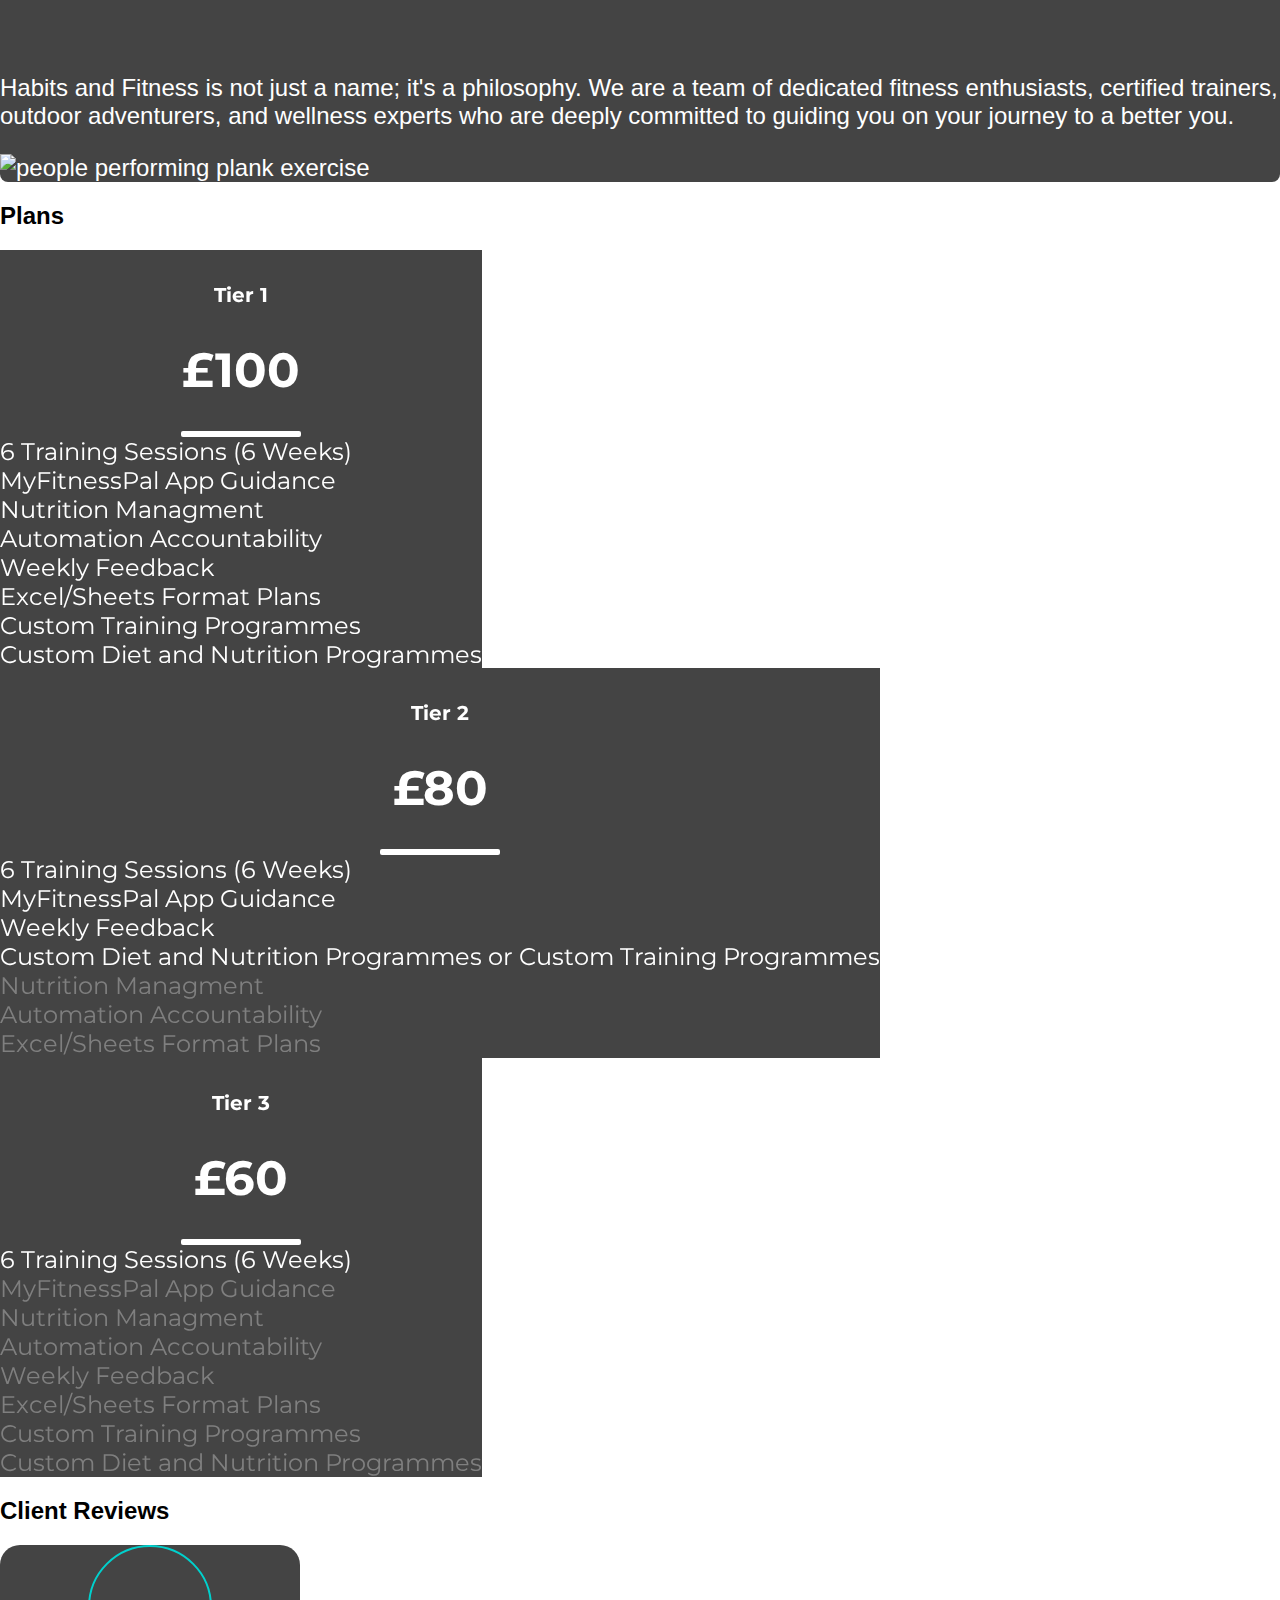
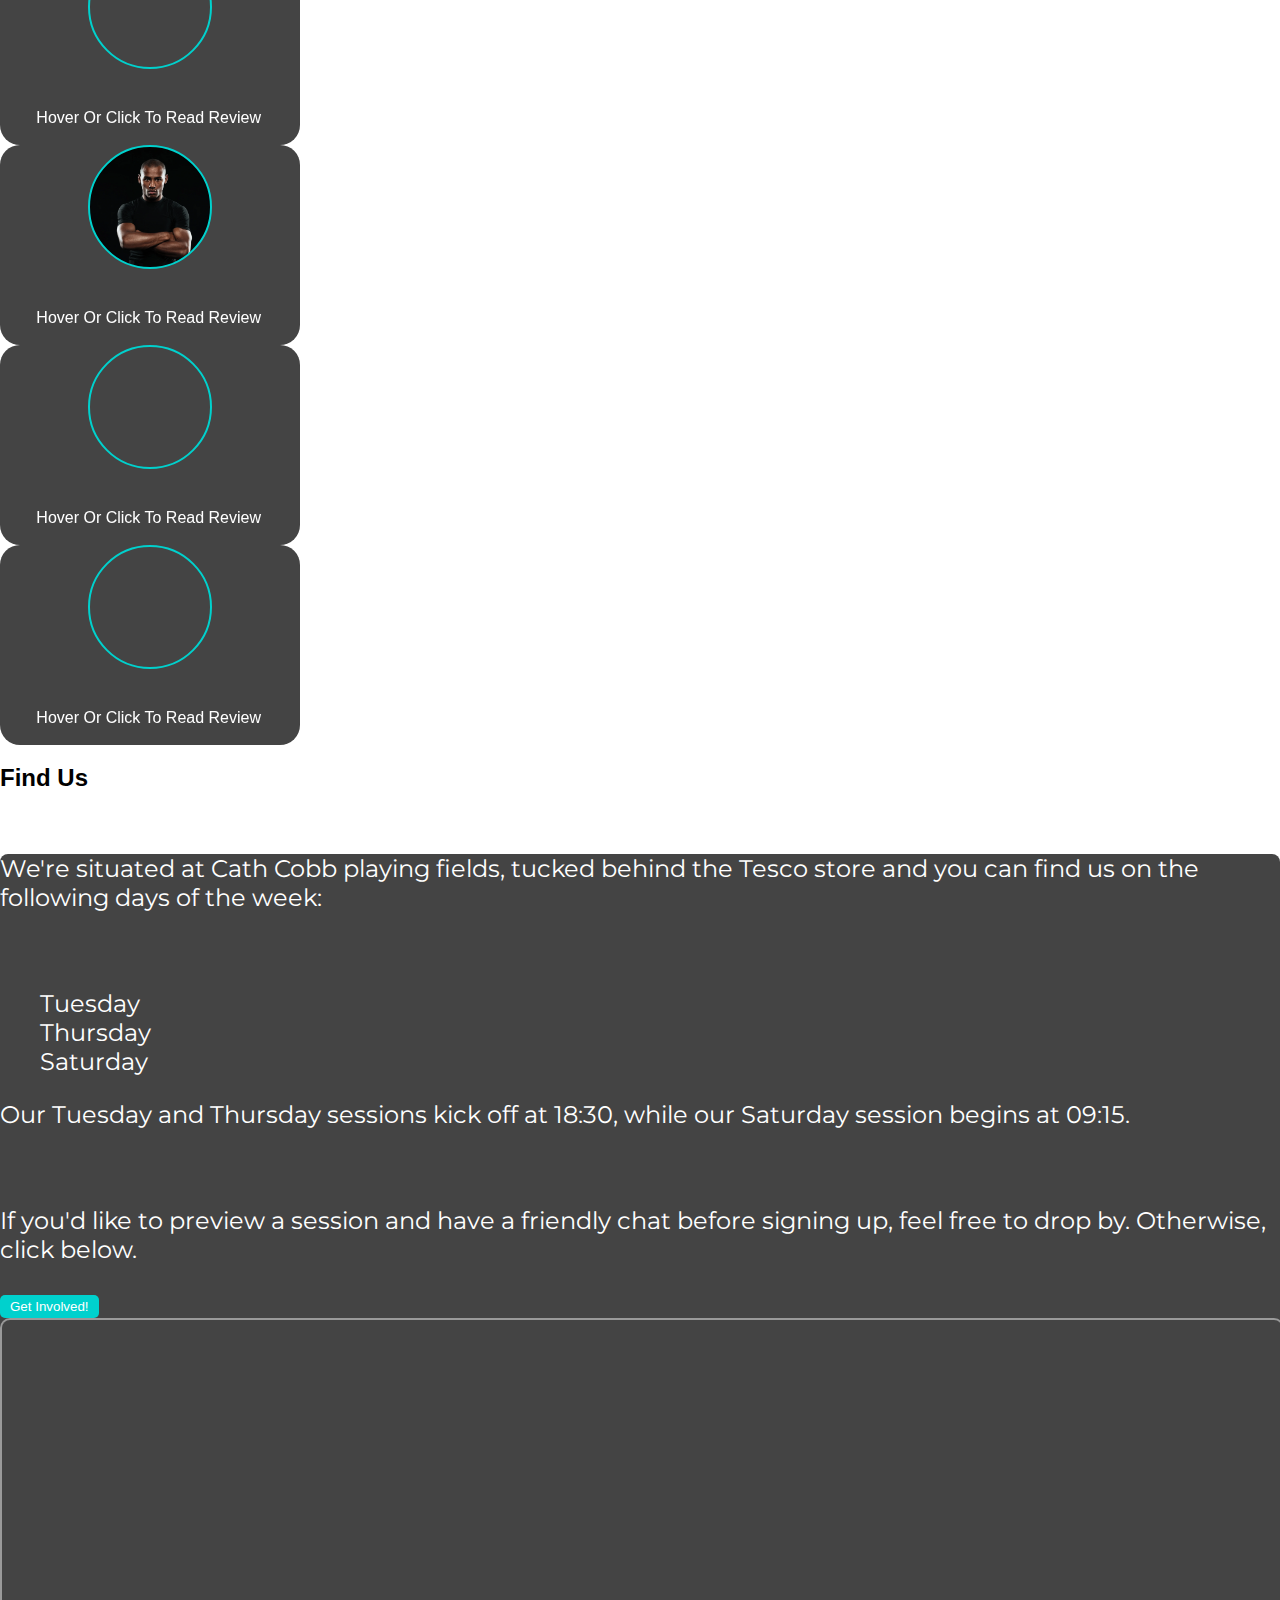
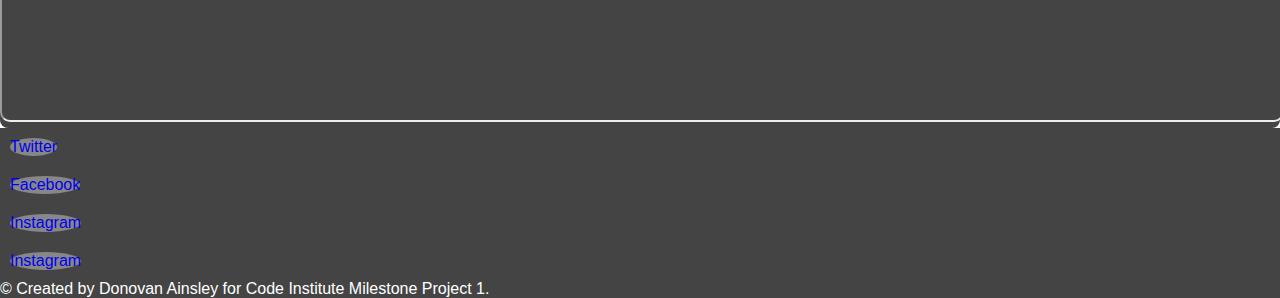
==== commit 8494d235: "removed alt tag from div" ====
--- a/index.html
+++ b/index.html
@@ -65,7 +65,7 @@
   <section id="landing">
       <div class="container-fluid g-0">
           <div class="hero-container">
-                <div id="hero-image" alt="picture of people's lower legs performing a high knees exercise"></div>
+                <div id="hero-image"></div>
                   <div class="jumbotron">
                     <div class="jtron-text">
                       <h1 class="jtron-text">Welcome to Habits And Fitness</h1>
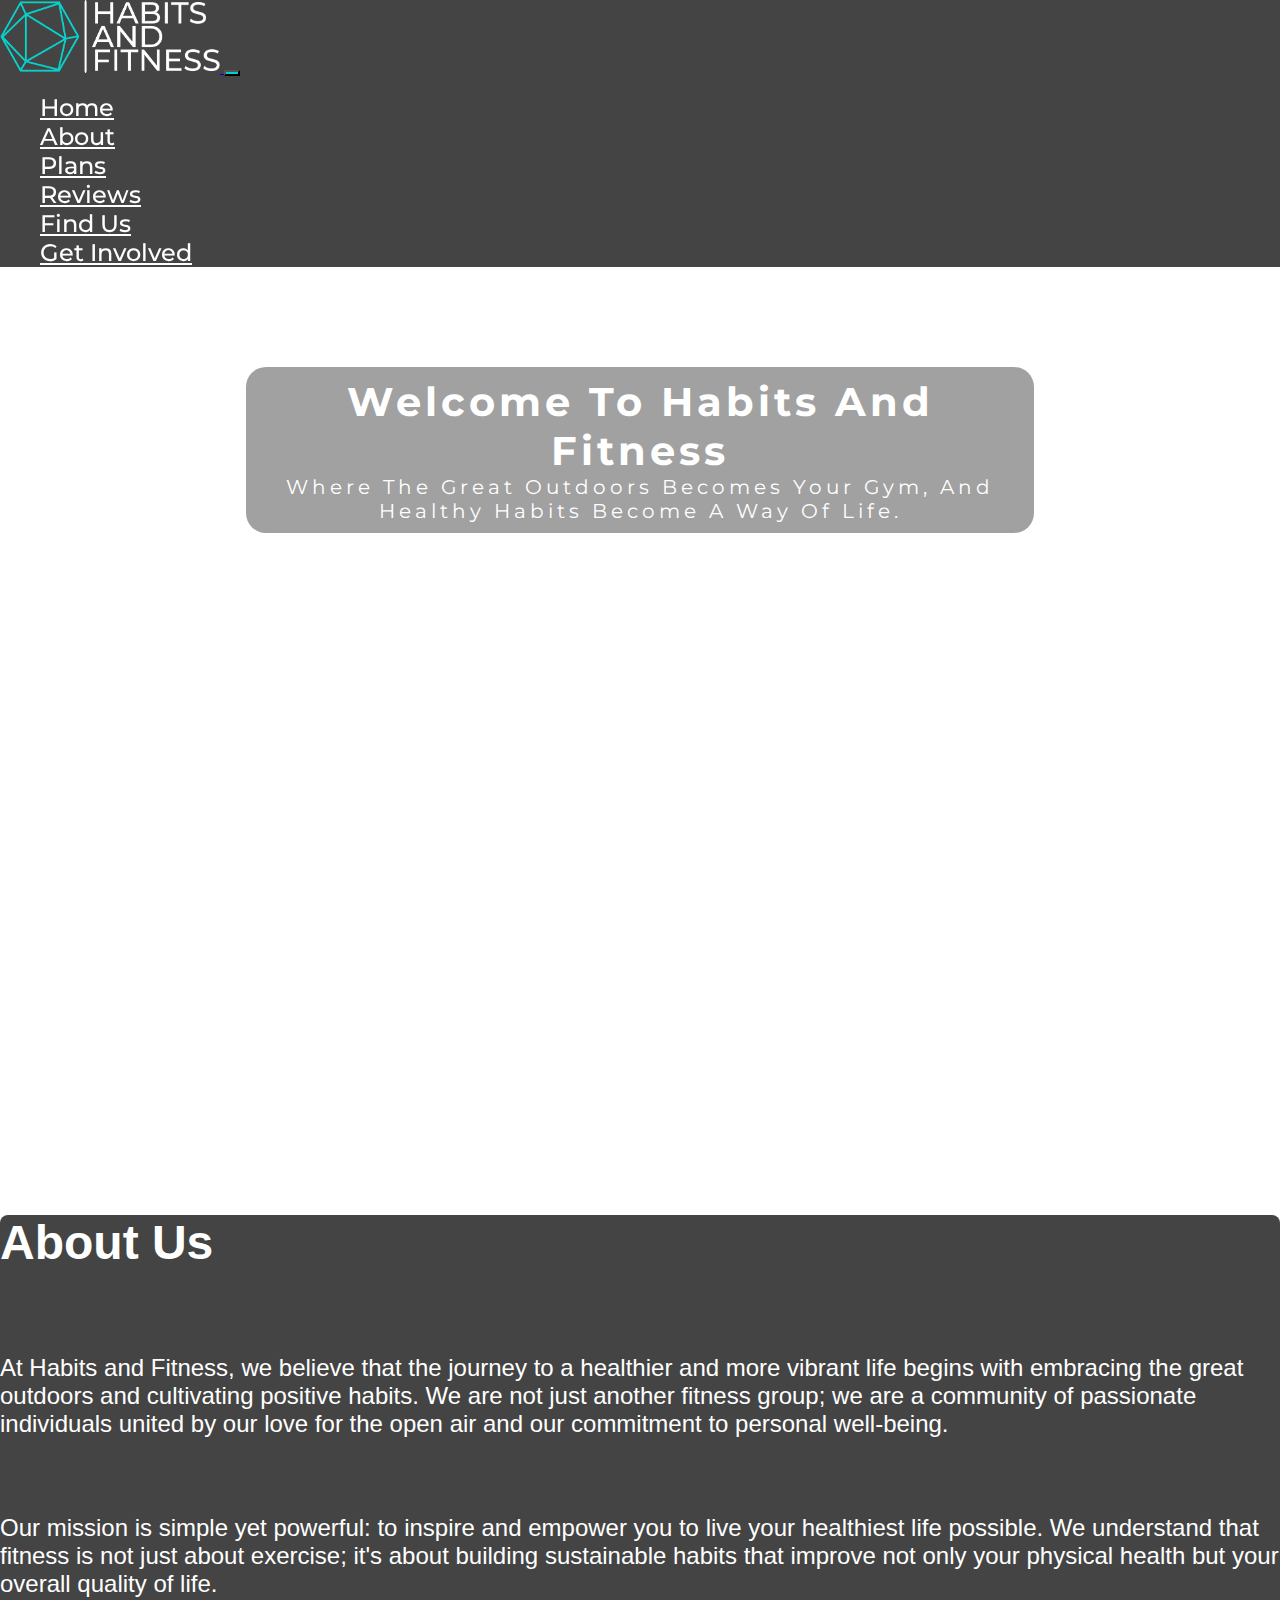
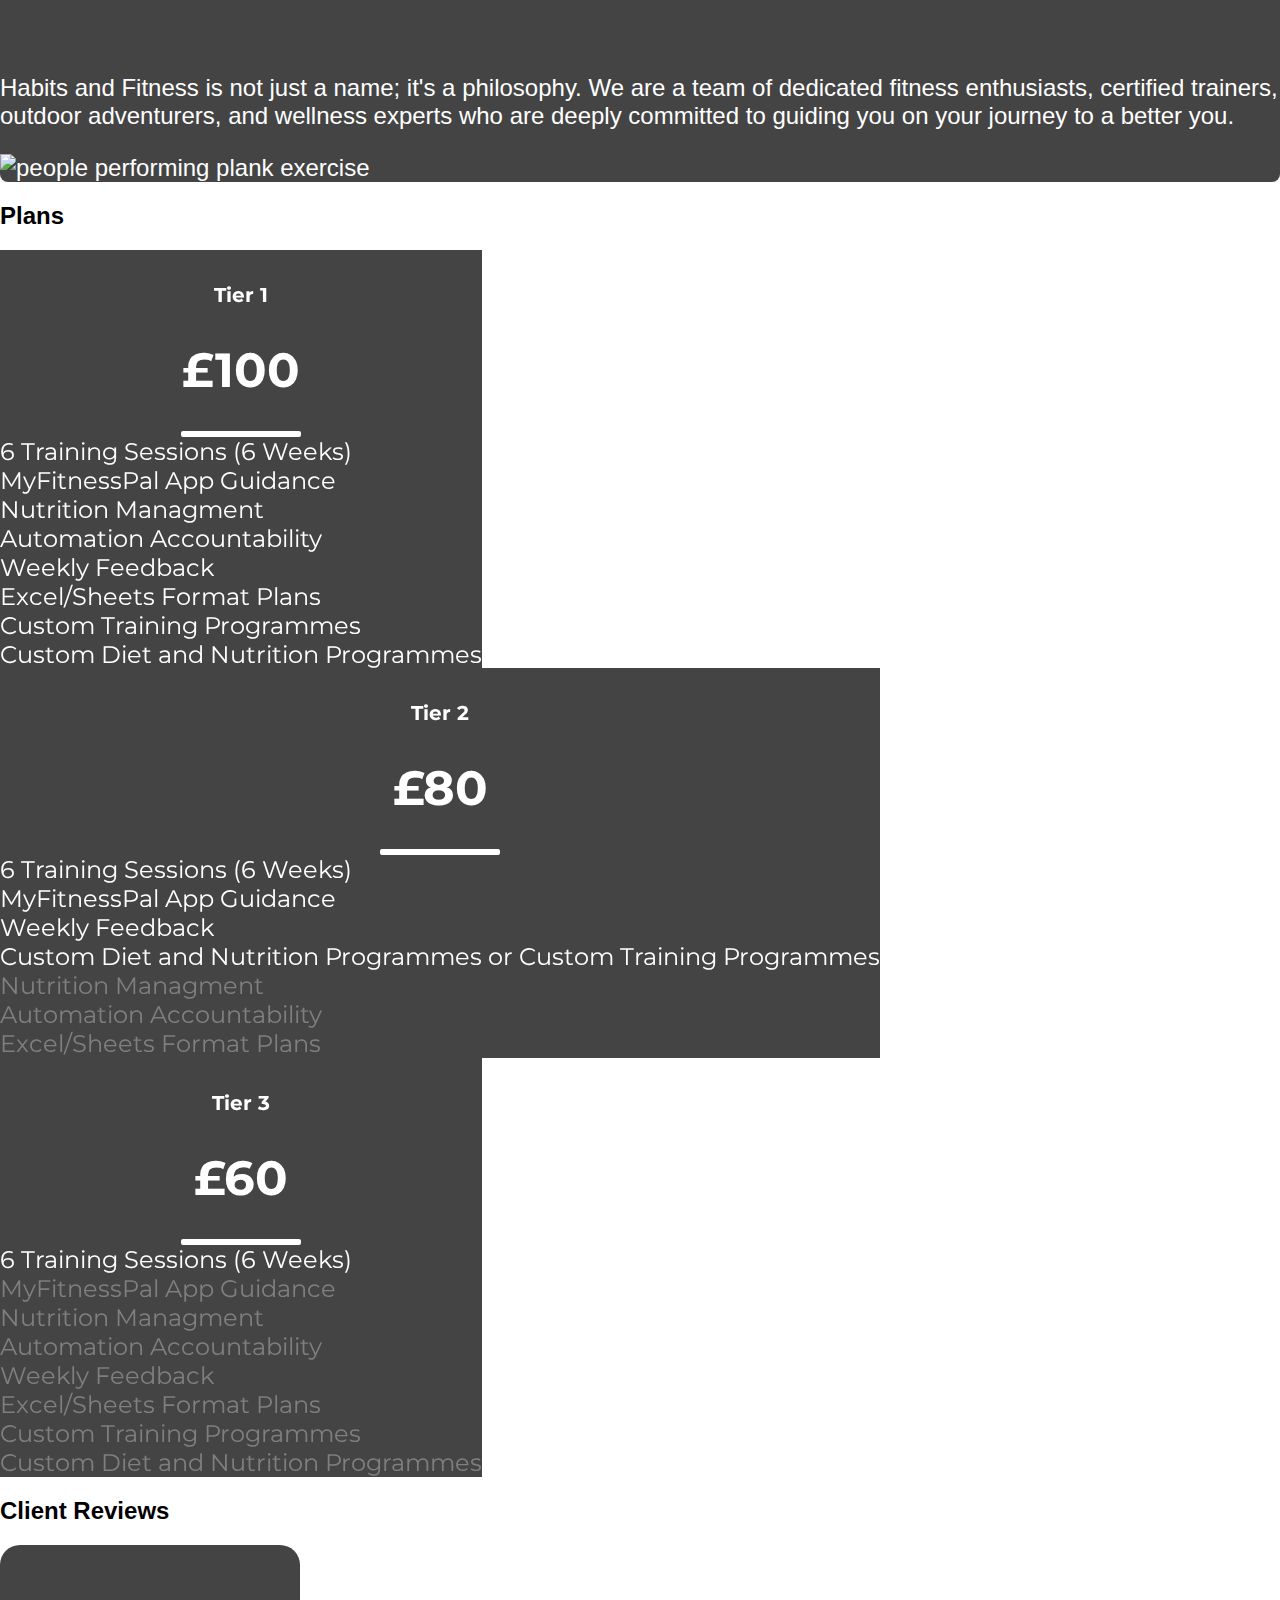
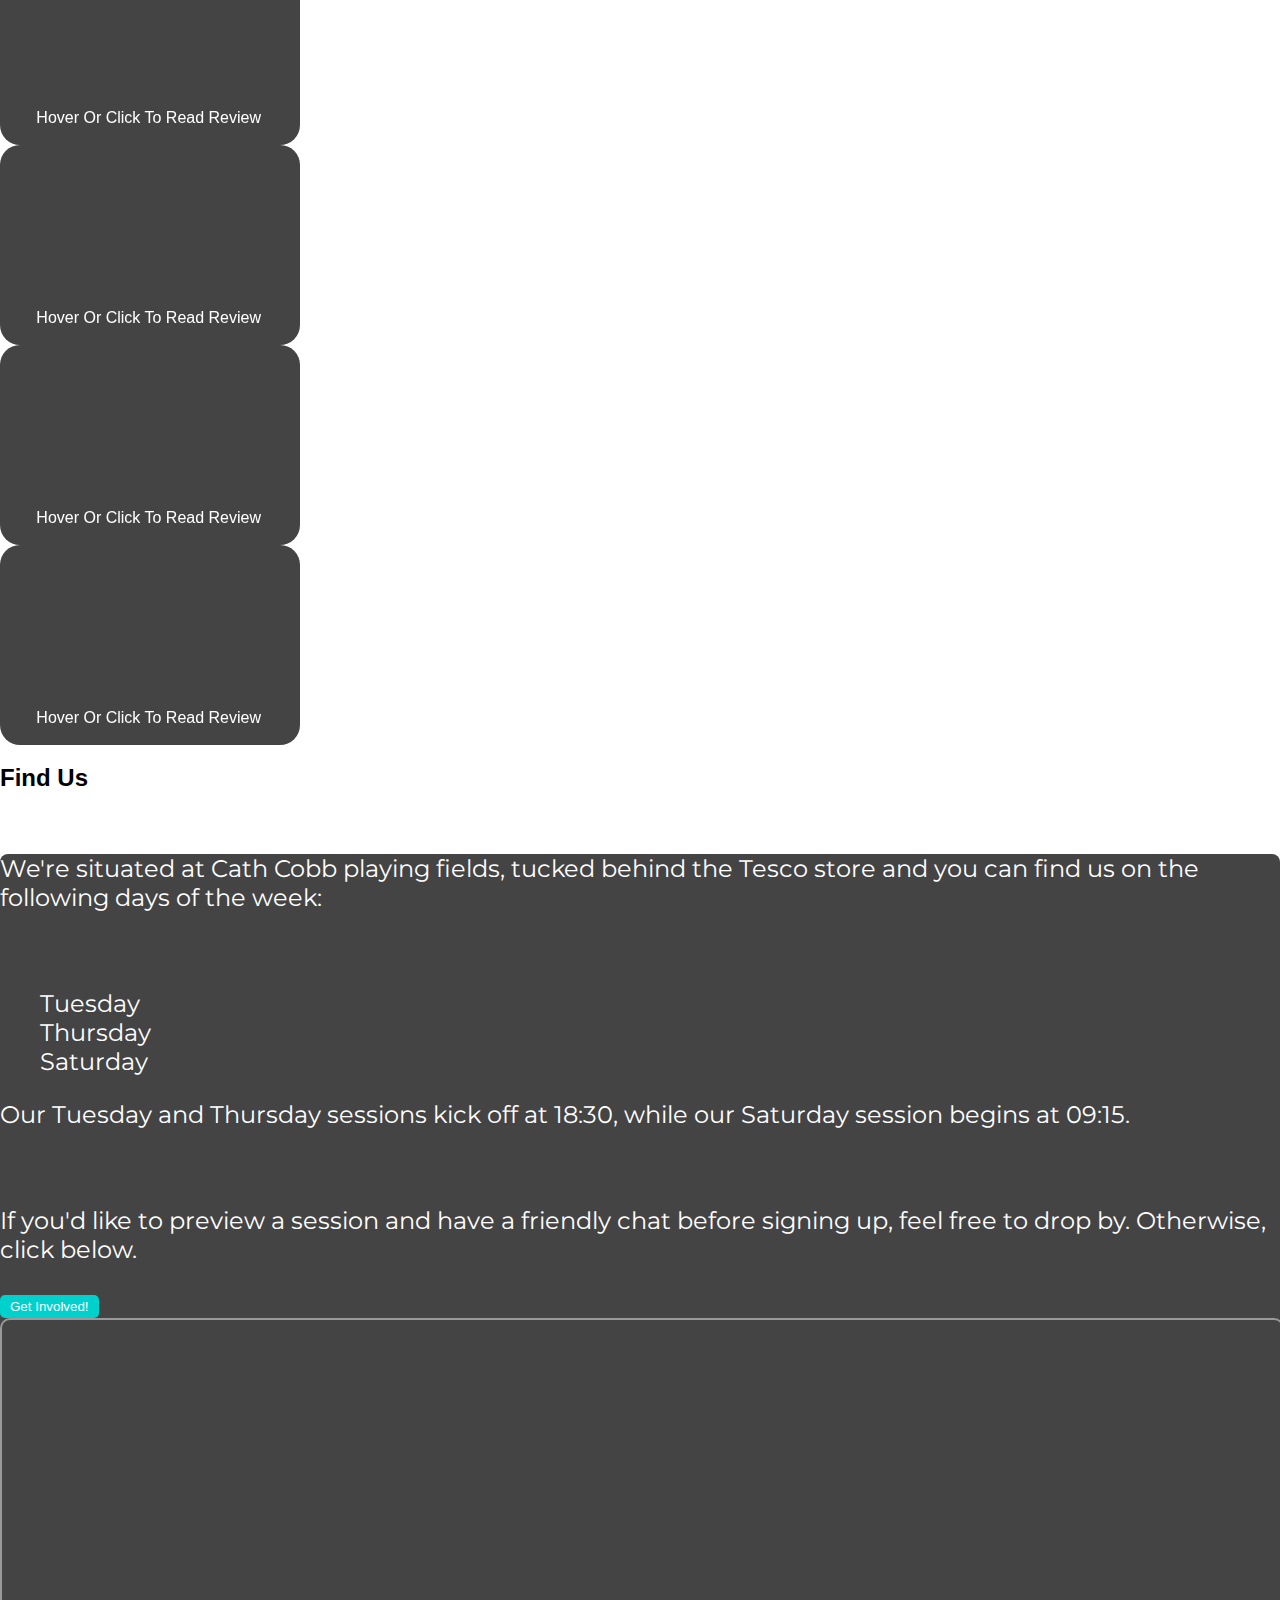
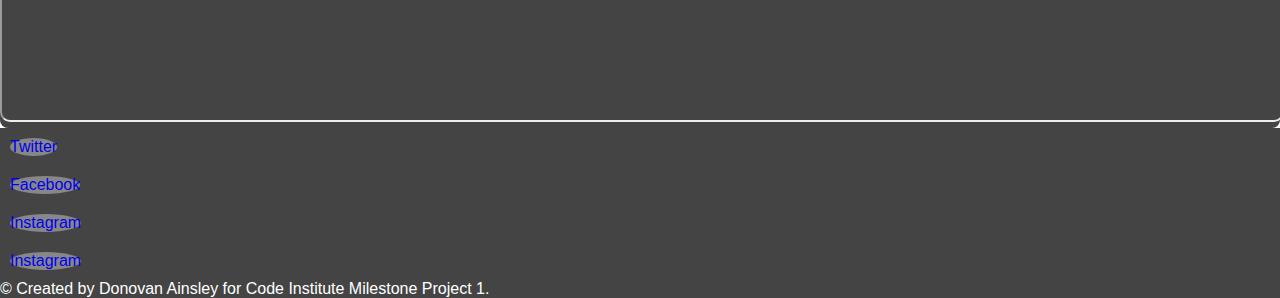
==== commit 6fb5481b: "added new class to flip-cards" ====
--- a/index.html
+++ b/index.html
@@ -180,11 +180,11 @@
           <div class="row mx-auto justify-content-center py-3 px-1">
             <!-- Flip Card 1-->
             <div class="col-12 col-md-6 col-xl-3 my-3 d-flex justify-content-center">
-              <div class="flip-card">
+              <div class="flip-card"> <!-- Flip Card code was taken from W3Schools -->
                 <div class="flip-card-inner">
                   <div class="flip-card-front pt-5">
                     <div class="flip-card-img-container">
-                      <div class="flip-card-img-circle-1"></div>
+                      <div class="flip-card-img-circle review-image-1"></div>
                     </div>
                     <p class="hover-click-review">hover or click to read review</p>
                   </div>
@@ -203,11 +203,11 @@
             </div>
             <!-- Flip Card 2 -->
             <div class="col-12 col-md-6 col-xl-3 my-3 d-flex justify-content-center">
-              <div class="flip-card">
+              <div class="flip-card"> <!-- Flip Card code was taken from W3Schools -->
                 <div class="flip-card-inner">
                   <div class="flip-card-front pt-5">
                     <div class="flip-card-img-container">
-                      <div class="flip-card-img-circle-2"></div>
+                      <div class="flip-card-img-circle review-image-2"></div>
                     </div>
                     <p class="hover-click-review">hover or click to read review</p>
                   </div>
@@ -226,11 +226,11 @@
             </div>
             <!-- Flip Card 3-->
             <div class="col-12 col-md-6 col-xl-3 my-3 d-flex justify-content-center">
-              <div class="flip-card">
+              <div class="flip-card"> <!-- Flip Card code was taken from W3Schools -->
                 <div class="flip-card-inner">
                   <div class="flip-card-front pt-5">
                     <div class="flip-card-img-container">
-                      <div class="flip-card-img-circle-3"></div>
+                      <div class="flip-card-img-circle review-image-3"></div>
                     </div>
                     <p class="hover-click-review">hover or click to read review</p>
                   </div>
@@ -249,11 +249,11 @@
             </div>
           <!-- Flip Card 4 -->
           <div class="col-12 col-md-6 col-xl-3 my-3 d-flex justify-content-center">
-            <div class="flip-card">
+            <div class="flip-card"> <!-- Flip Card code was taken from W3Schools -->
               <div class="flip-card-inner">
                 <div class="flip-card-front pt-5">
                   <div class="flip-card-img-container">
-                    <div class="flip-card-img-circle-4"></div>
+                    <div class="flip-card-img-circle review-image-4"></div>
                   </div>
                   <p class="hover-click-review">hover or click to read review</p>
                 </div>
@@ -343,7 +343,9 @@
     </div>
   </footer>
 
-      <script src="https://kit.fontawesome.com/d1e7cd7fc1.js" crossorigin="anonymous"></script>
+    <!-- Font Awesome -->
+    <script src="https://kit.fontawesome.com/d1e7cd7fc1.js" crossorigin="anonymous"></script>
+    <!-- Font Awesome end. -->
 
     <!-- Bootstrap JS -->
     <script src="https://cdn.jsdelivr.net/npm/bootstrap@5.3.1/dist/js/bootstrap.bundle.min.js" integrity="sha384-HwwvtgBNo3bZJJLYd8oVXjrBZt8cqVSpeBNS5n7C8IVInixGAoxmnlMuBnhbgrkm" crossorigin="anonymous"></script>
--- a/assets/css/style.css
+++ b/assets/css/style.css
@@ -4,6 +4,10 @@
   --blue: #00d1cd !important;
   --grey: #444444;
   --white: #ffffff;
+}
+
+* {
+  scroll-margin-top: 5rem;
 }
 
 body {
@@ -85,8 +89,13 @@
     margin: 0;
 }
 
+.title {
+  display:none;
+}
+
   /* -------------------------------------------------------- Jumbotron */
 
+  /**/
 .jumbotron {
     font-family: "Montserrat", sans-serif;
     font-size: 1.25rem;
@@ -276,7 +285,7 @@
   height: 100px;
   padding: 10px;
   border-style: solid;
-  border-color: var(--blue);;
+  border-color: var(--blue);
   border-width: 2px;
   border-radius: 50%;
   margin: 0 auto;
@@ -289,7 +298,7 @@
   height: 100px;
   padding: 10px;
   border-style: solid;
-  border-color: var(--blue);;
+  border-color: var(--blue);
   border-width: 2px;
   border-radius: 50%;
   margin: 0 auto;
@@ -302,7 +311,7 @@
   height: 100px;
   padding: 10px;
   border-style: solid;
-  border-color: var(--blue);;
+  border-color: var(--blue);
   border-width: 2px;
   border-radius: 50%;
   margin: 0 auto;
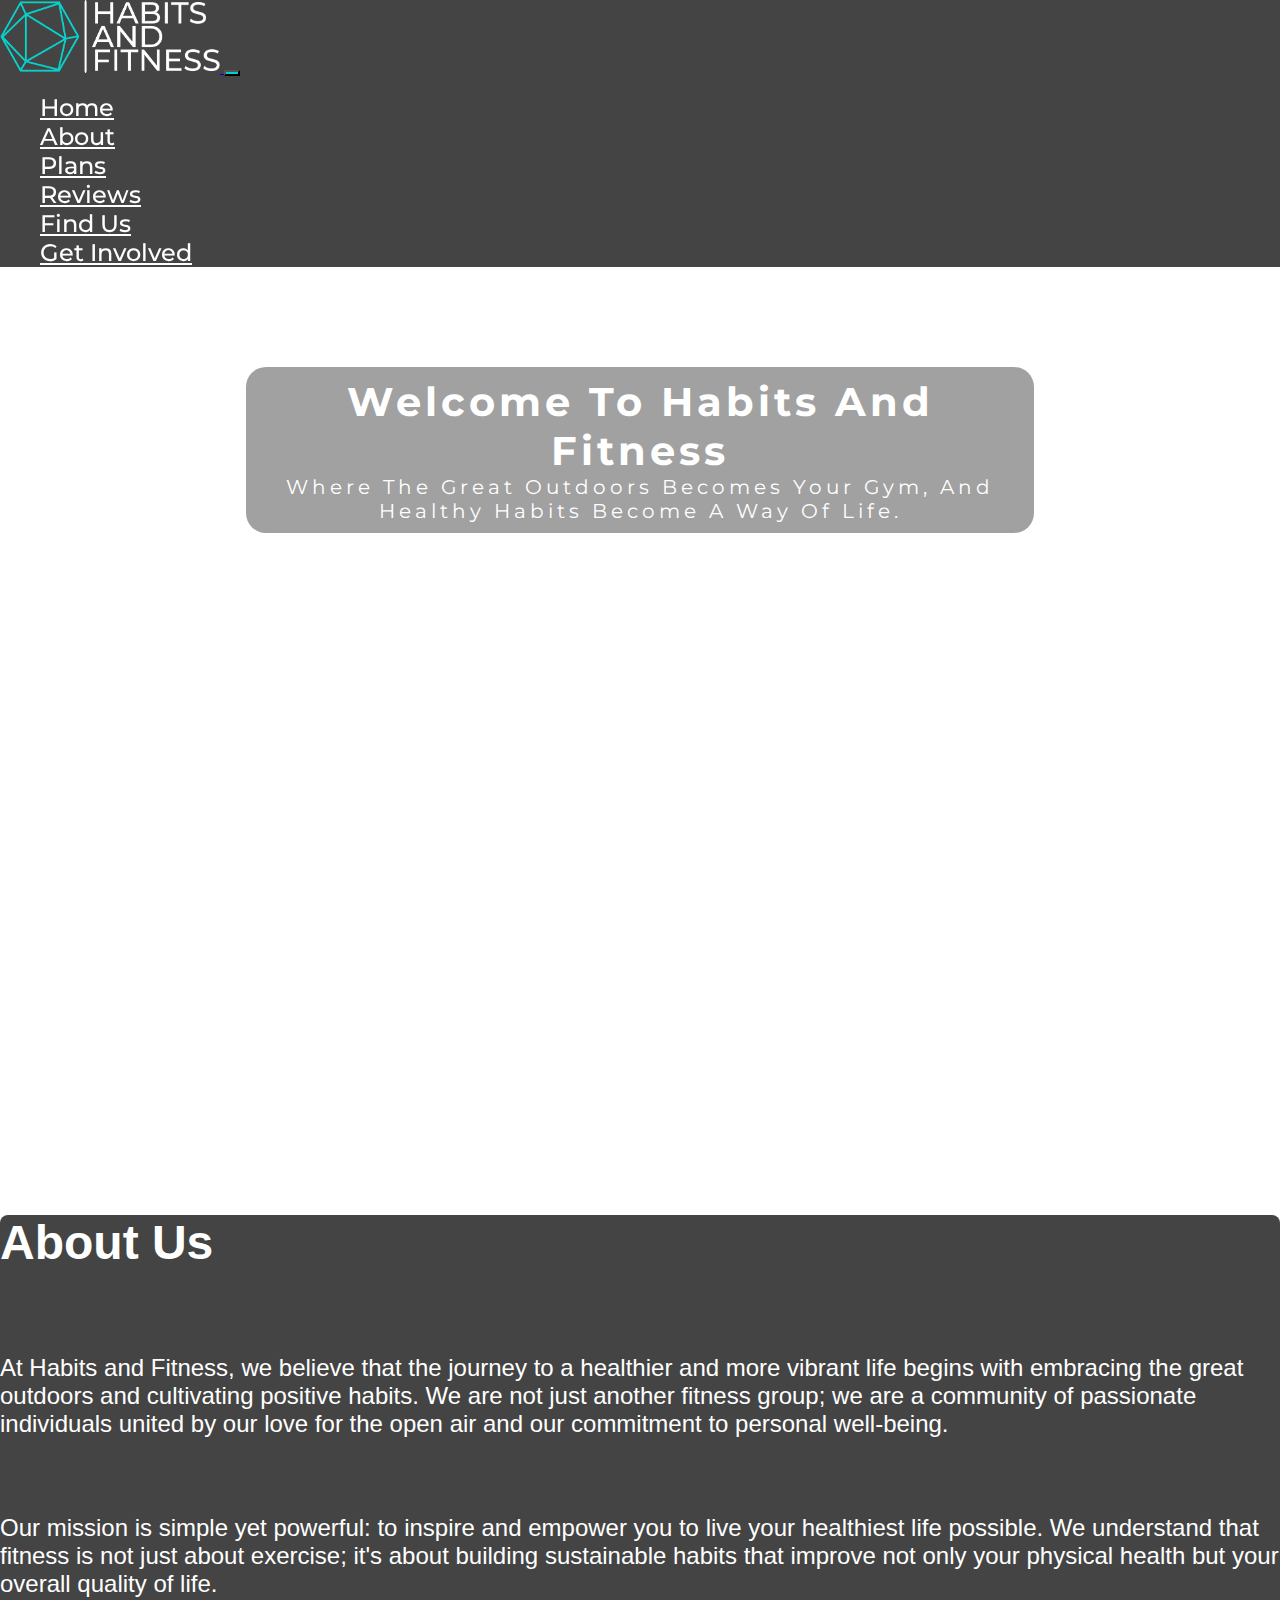
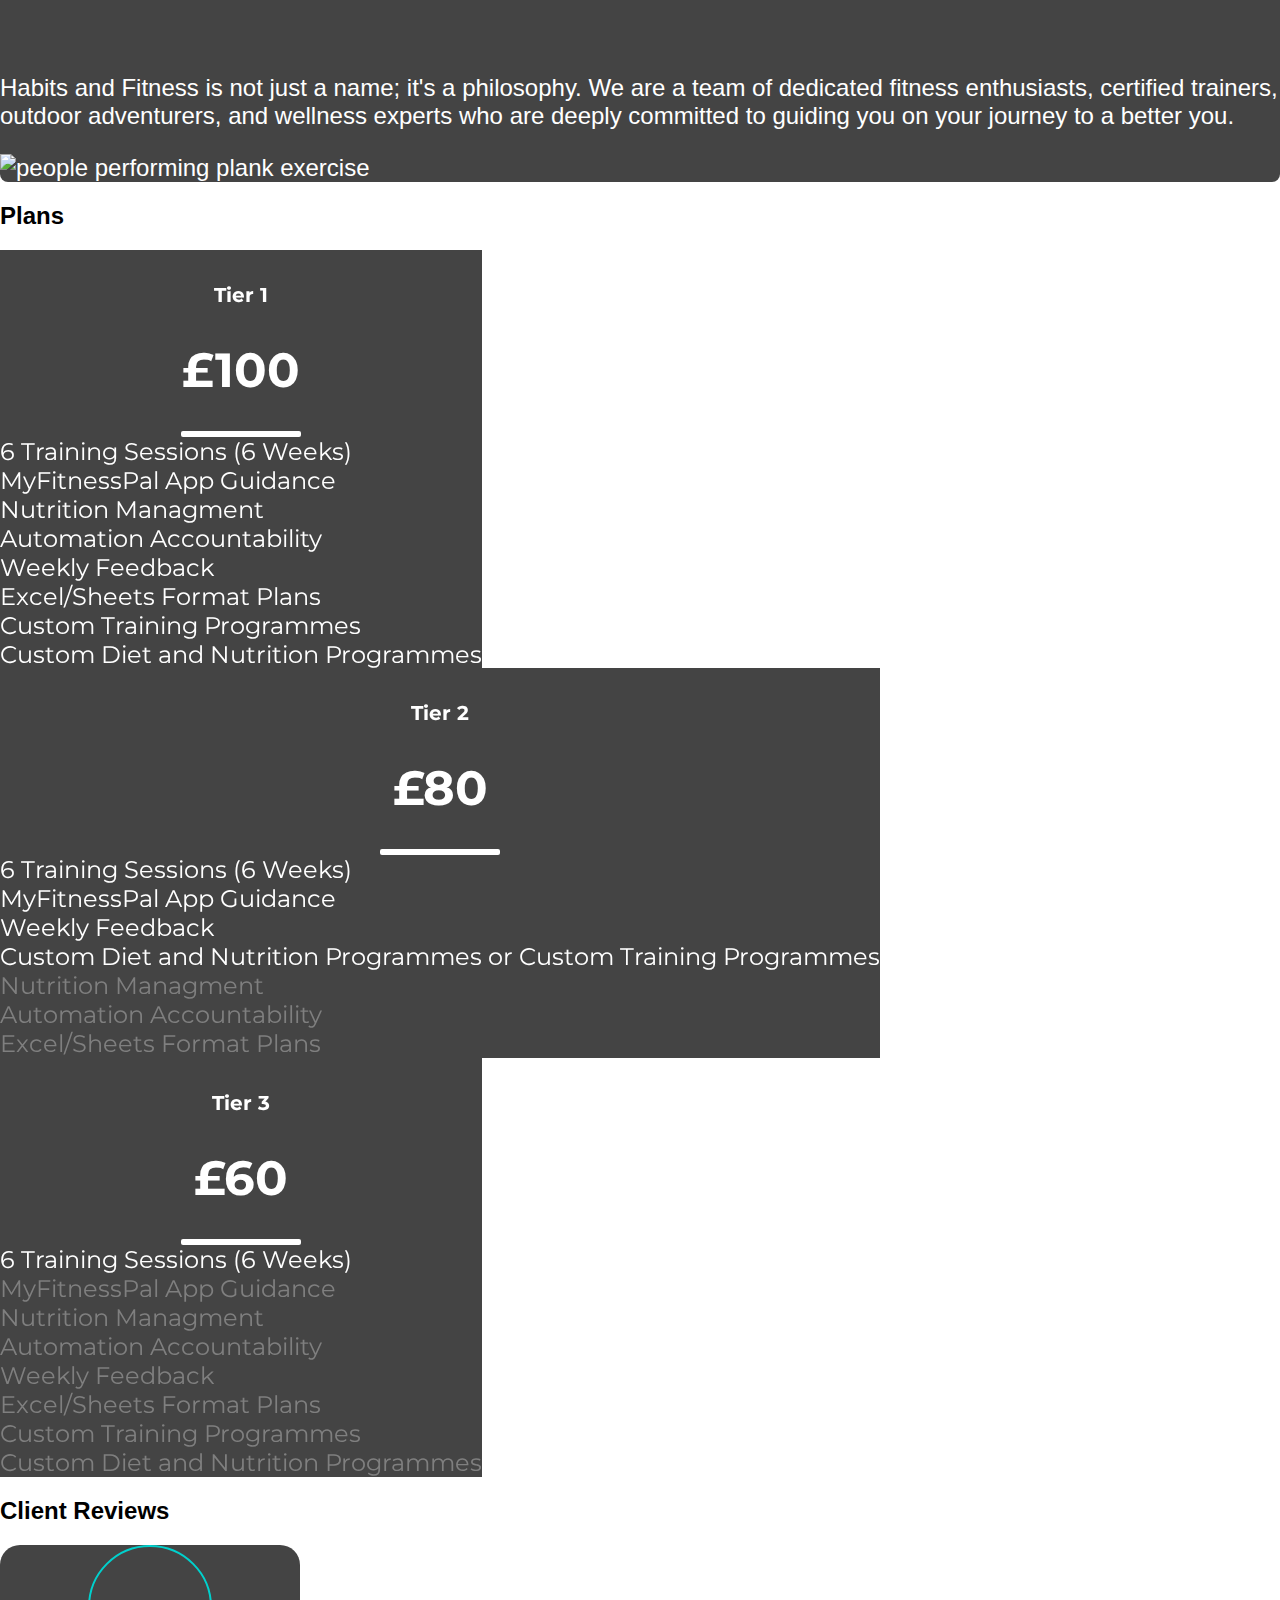
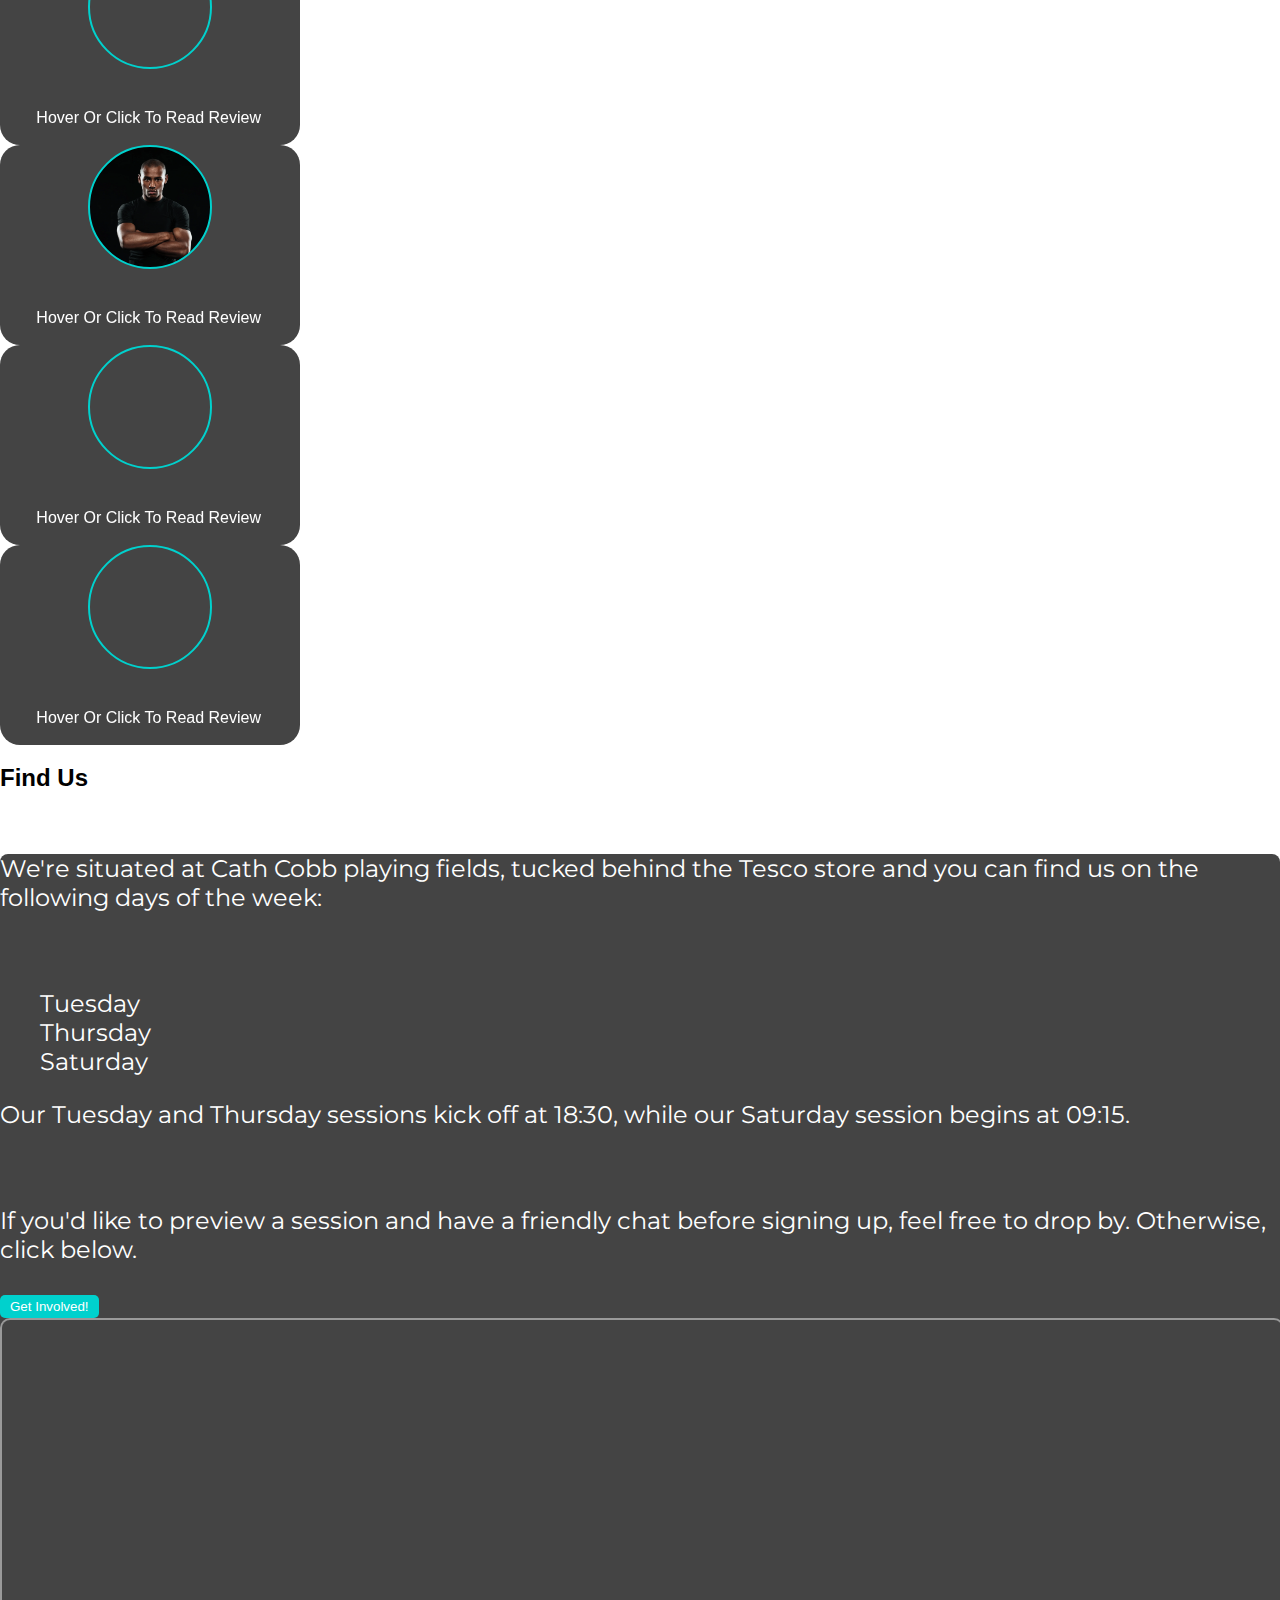
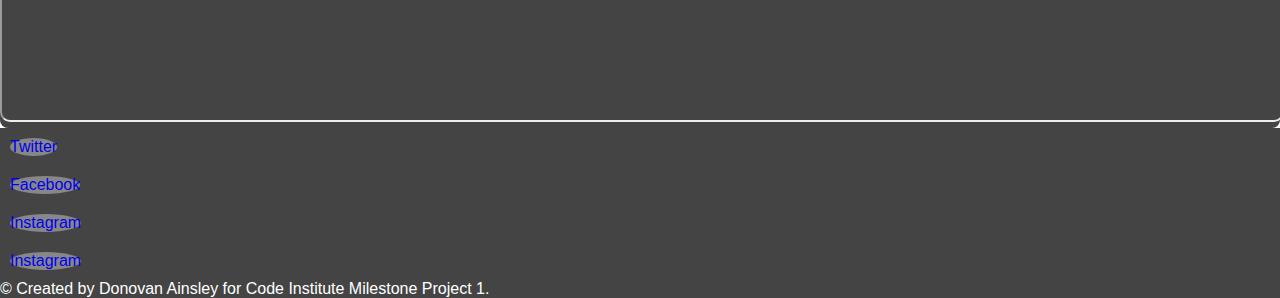
==== commit eef4a358: "feat:completed href for logo on both pages" ====
--- a/index.html
+++ b/index.html
@@ -28,7 +28,7 @@
    <!-- Navbar -->
    <nav class="navbar navbar-expand-lg bg-nav-color fixed-top">
     <div class="container-fluid">
-      <a class="navbar-brand" href="#">
+      <a class="navbar-brand" href="#landing">
         <img id="navbar-logo" src="./assets/images/habits-fitness-lrtb.webp" alt="habits and fitness logo">
       </a>
 
--- a/assets/css/style.css
+++ b/assets/css/style.css
@@ -1,390 +1,369 @@
 @import url('https://fonts.googleapis.com/css2?family=Montserrat:wght@400;500;700&display=swap');
 
 :root {
-  --blue: #00d1cd !important;
-  --grey: #444444;
-  --white: #ffffff;
+--blue: #00d1cd !important;
+--grey: #444444;
+--white: #ffffff;
 }
 
 * {
-  scroll-margin-top: 5rem;
+scroll-margin-top: 5rem;
 }
 
 body {
-  font-family: 'Montserrat ', sans-serif;
-  margin: 0;
+font-family: 'Montserrat ', sans-serif;
+margin: 0;
 }
 
 /* --------------------------------------------------------- Navbar */
 .bg-nav-color {
-    background-color: var(--grey);
+background-color: var(--grey);
 }
 
 .navbar-toggler {
-  background-color: var(--blue);
+background-color: var(--blue);
 }
 
 #navbar-logo {
-    height: auto;
-    width: 220px;
+height: auto;
+width: 220px;
 }
 
 .navbar-nav .nav-item .nav-link {
-    color: var(--white);
-    font-weight: 500;
-    font-size: 1.5rem;
-    font-family: 'Montserrat', sans-serif;
-  }
+color: var(--white);
+font-weight: 500;
+font-size: 1.5rem;
+font-family: 'Montserrat', sans-serif;
+}
 
 .hvr-underline-from-left {
-    display: inline-block;
-    vertical-align: middle;
-    -webkit-transform: perspective(1px) translateZ(0);
-    transform: perspective(1px) translateZ(0);
-    box-shadow: 0 0 1px rgba(0, 0, 0, 0);
-    position: relative;
-    overflow: hidden;
-  }
-
-  .hvr-underline-from-left:before {
-    content: "";
-    position: absolute;
-    z-index: -1;
-    left: 0;
-    right: 100%;
-    bottom: 0;
-    background: var(--blue);
-    height: 4px;
-    -webkit-transition-property: right;
-    transition-property: right;
-    -webkit-transition-duration: 0.3s;
-    transition-duration: 0.3s;
-    -webkit-transition-timing-function: ease-out;
-    transition-timing-function: ease-out;
-  }
-
-  .hvr-underline-from-left:hover:before, .hvr-underline-from-left:focus:before, .hvr-underline-from-left:active:before {
-    right: 0;
-  }
-
-  /* -------------------------------------------------------- Hero Image */
-
-  #hero-container {
-    height: 100%;
-    width: 100%;
-    overflow: hidden;
-    position: relative;
-}
-
-  #hero-image {
-    height: 100vh;
-    width: auto;
-    background: url("../images/hero-image.webp") no-repeat center center fixed;
-    object-fit: scale-down;
-    overflow: hidden;
-    -webkit-background-size: cover;
-    -moz-background-size: cover;
-    -o-background-size: cover;
-    background-size: cover;
-    margin: 0;
+display: inline-block;
+vertical-align: middle;
+-webkit-transform: perspective(1px) translateZ(0);
+transform: perspective(1px) translateZ(0);
+box-shadow: 0 0 1px rgba(0, 0, 0, 0);
+position: relative;
+overflow: hidden;
+}
+
+.hvr-underline-from-left:before {
+content: "";
+position: absolute;
+z-index: -1;
+left: 0;
+right: 100%;
+bottom: 0;
+background: var(--blue);
+height: 4px;
+-webkit-transition-property: right;
+transition-property: right;
+-webkit-transition-duration: 0.3s;
+transition-duration: 0.3s;
+-webkit-transition-timing-function: ease-out;
+transition-timing-function: ease-out;
+}
+
+.hvr-underline-from-left:hover:before, .hvr-underline-from-left:focus:before, .hvr-underline-from-left:active:before {
+right: 0;
+}
+
+/* -------------------------------------------------------- Hero Image */
+
+#hero-container {
+height: 100%;
+width: 100%;
+overflow: hidden;
+position: relative;
+}
+
+#hero-image {
+height: 100vh;
+width: auto;
+background: url("../images/hero-image.webp") no-repeat center center fixed;
+object-fit: scale-down;
+overflow: hidden;
+-webkit-background-size: cover;
+-moz-background-size: cover;
+-o-background-size: cover;
+background-size: cover;
+margin: 0;
 }
 
 .title {
-  display:none;
-}
-
-  /* -------------------------------------------------------- Jumbotron */
-
-  /**/
+display:none;
+}
+
+/* -------------------------------------------------------- Jumbotron */
+
 .jumbotron {
-    font-family: "Montserrat", sans-serif;
-    font-size: 1.25rem;
-    color: var(--white);
-    text-transform: capitalize;
-    letter-spacing: 4px;
-    background-color: rgba(68, 68, 68, 0.5);
-    border-radius: 20px;
-    position: absolute;
-    width: 60%;
-    padding: 10px;
-    top: 50%;
-    left: 50%;  
-    transform: translate(-50%,-50%);
-  }
-  
-  .jtron-text {
-    text-align: center;
-    margin: 0;
-  }
-
-  @media only screen and (max-width: 576px) {
-    .jumbotron {
-      top: 54%;
-    }
-  }
-
-
-  /* -------------------------------------------------------- Form Jumbotron */
+font-family: "Montserrat", sans-serif;
+font-size: 1.25rem;
+color: var(--white);
+text-transform: capitalize;
+letter-spacing: 4px;
+background-color: rgba(68, 68, 68, 0.5);
+border-radius: 20px;
+position: absolute;
+width: 60%;
+padding: 10px;
+top: 50%;
+left: 50%;  
+transform: translate(-50%,-50%);
+}
+
+.jtron-text {
+text-align: center;
+margin: 0;
+}
+
+@media only screen and (max-width: 576px) {
+.jumbotron {
+top: 54%;
+}
+}
+
+/* -------------------------------------------------------- Form Jumbotron */
 
 .jumbotron-form {
-  font-family: "Montserrat", sans-serif;
-  color: var(--white);
-  letter-spacing: 4px;
-  background-color: rgba(68, 68, 68, 0.5);
-  border-radius: 20px;
-  position: absolute;
-  width: 310px;
-  padding: 10px;
-  top: 50%;
-  left: 50%;  
-  transform: translate(-50%,-50%);
+font-family: "Montserrat", sans-serif;
+color: var(--white);
+letter-spacing: 4px;
+background-color: rgba(68, 68, 68, 0.5);
+border-radius: 20px;
+position: absolute;
+width: 310px;
+padding: 10px;
+top: 50%;
+left: 50%;  
+transform: translate(-50%,-50%);
 }
 
 /* ------------------------------------------------------- Home Section*/
 
 .about-us-container{
-  background-color: var(--grey);
-  color: var(--white);
-  border-radius: 8px;
-  font-size: 1.5rem;
+background-color: var(--grey);
+color: var(--white);
+border-radius: 8px;
+font-size: 1.5rem;
 }
 
 .about-image-container {
-  object-fit: cover;
+object-fit: cover;
 }
 
 /* ------------------------------------------------------- Plans */
 
 .card .card-body ul {
-  list-style-type: none;
-  padding: 0;
-  margin: 0;
+list-style-type: none;
+padding: 0;
+margin: 0;
 }
 
 .card-body {
-  background-color: var(--grey);
-  color: var(--white);
-  font-family: 'Montserrat', sans-serif;
-  font-size: 1.5rem;
+background-color: var(--grey);
+color: var(--white);
+font-family: 'Montserrat', sans-serif;
+font-size: 1.5rem;
 }
 
 .muted {
-  color: #7f7f7f;
+color: #7f7f7f;
 }
 
 .card-title {
-  text-align: center;
+text-align: center;
 }
 
 .card-underline {
-  background: var(--white);
-  height: 6px;
-  border: 0px;
-  border-radius: 2px;
-  width: 120px;
-  margin: auto;
+background: var(--white);
+height: 6px;
+border: 0px;
+border-radius: 2px;
+width: 120px;
+margin: auto;
 }
 
 .hvr-fade {
-  display: inline-block;
-  vertical-align: middle;
-  -webkit-transform: perspective(1px) translateZ(0);
-  transform: perspective(1px) translateZ(0);
-  box-shadow: 0 0 1px rgba(0, 0, 0, 0);
-  overflow: hidden;
-  -webkit-transition-duration: 0.3s;
-  transition-duration: 0.3s;
-  -webkit-transition-property: color, background-color;
-  transition-property: color, background-color;
-}
+display: inline-block;
+vertical-align: middle;
+-webkit-transform: perspective(1px) translateZ(0);
+transform: perspective(1px) translateZ(0);
+box-shadow: 0 0 1px rgba(0, 0, 0, 0);
+overflow: hidden;
+-webkit-transition-duration: 0.3s;
+transition-duration: 0.3s;
+-webkit-transition-property: color, background-color;
+transition-property: color, background-color;
+}
+
 .hvr-fade:hover, .hvr-fade:focus, .hvr-fade:active {
-  background-color: var(--blue);
-  color: var(--white);
+background-color: var(--blue);
+color: var(--white);
 }
 
 @media only screen and (max-width: 768px) {
-  .card-body {
-    text-align: center;
-  }
+.card-body {
+text-align: center;
+}
 }
 
 /* ------------------------------------------------------- Reviews */
 
 /* The flip card container - set the width and height to whatever you want. We have added the border property to demonstrate that the flip itself goes out of the box on hover (remove perspective if you don't want the 3D effect */
 .flip-card {
-  background-color: transparent;
-  width: 300px;
-  height: 200px;
-  perspective: 1000px; /* Remove this if you don't want the 3D effect */
+background-color: transparent;
+width: 300px;
+height: 200px;
+perspective: 1000px; /* Remove this if you don't want the 3D effect */
 }
 
 /* This container is needed to position the front and back side */
 .flip-card-inner {
-  position: relative;
-  width: 100%;
-  height: 100%;
-  text-align: center;
-  transition: transform 1s;
-  transform-style: preserve-3d;
+position: relative;
+width: 100%;
+height: 100%;
+text-align: center;
+transition: transform 1s;
+transform-style: preserve-3d;
 }
 
 /* Do an horizontal flip when you move the mouse over the flip box container */
 .flip-card:hover .flip-card-inner {
-  transform: rotateY(180deg);
+transform: rotateY(180deg);
 }
 
 /* Position the front and back side */
 .flip-card-front, .flip-card-back {
-  position: absolute;
-  width: 100%;
-  height: 100%;
-  -webkit-backface-visibility: hidden; /* Safari */
-  backface-visibility: hidden;
-  border-radius: 20px;
-  color: var(--white);
+position: absolute;
+width: 100%;
+height: 100%;
+-webkit-backface-visibility: hidden; /* Safari */
+backface-visibility: hidden;
+border-radius: 20px;
+color: var(--white);
 }
 
 /* Style the front side (fallback if image is missing) */
 .flip-card-front {
-  background-color: var(--grey);
+background-color: var(--grey);
 }
 
 /* Style the back side */
 .flip-card-back {
-  background-color: var(--blue);
-  color: var(--white);
-  transform: rotateY(180deg);
+background-color: var(--blue);
+color: var(--white);
+transform: rotateY(180deg);
 }
 
 .hover-click-review {
-  position: absolute;
-  bottom: 1%;
-  right: 13%;
-  font-weight: 500;
-  text-transform: capitalize;
-  font-size: 1rem;
-}
-
-.flip-card-img-circle-1 {
-  background: url("../images/review-image-1.webp") no-repeat center center;
-  background-size: cover;
-  width: 100px;
-  height: 100px;
-  padding: 10px;
-  border-style: solid;
-  border-color: var(--blue);
-  border-width: 2px;
-  border-radius: 50%;
-  margin: 0 auto;
-}
-
-.flip-card-img-circle-2 {
-  background: url("../images/review-image-2.webp") no-repeat center center;
-  background-size: cover;
-  width: 100px;
-  height: 100px;
-  padding: 10px;
-  border-style: solid;
-  border-color: var(--blue);
-  border-width: 2px;
-  border-radius: 50%;
-  margin: 0 auto;
-}
-
-.flip-card-img-circle-3 {
-  background: url("../images/review-image-3.webp") no-repeat center center;
-  background-size: cover;
-  width: 100px;
-  height: 100px;
-  padding: 10px;
-  border-style: solid;
-  border-color: var(--blue);
-  border-width: 2px;
-  border-radius: 50%;
-  margin: 0 auto;
-}
-
-.flip-card-img-circle-4 {
-  background: url("../images/review-image-4.webp") no-repeat center center;
-  background-size: cover;
-  width: 100px;
-  height: 100px;
-  padding: 10px;
-  border-style: solid;
-  border-color: var(--blue);
-  border-width: 2px;
-  border-radius: 50%;
-  margin: 0 auto;
+position: absolute;
+bottom: 1%;
+right: 13%;
+font-weight: 500;
+text-transform: capitalize;
+font-size: 1rem;
+}
+
+.flip-card-img-circle {
+width: 100px;
+height: 100px;
+padding: 10px;
+border-style: solid;
+border-color: var(--blue);
+border-width: 2px;
+border-radius: 50%;
+margin: 0 auto;
+}
+
+.review-image-1 {
+background: url("../images/review-image-1.webp") no-repeat center center;
+background-size: cover;
+}
+
+.review-image-2 {
+background: url("../images/review-image-2.webp") no-repeat center center;
+background-size: cover;
+}
+
+.review-image-3 {
+background: url("../images/review-image-3.webp") no-repeat center center;
+background-size: cover;
+}
+
+.review-image-4 {
+background: url("../images/review-image-4.webp") no-repeat center center;
+background-size: cover;
 }
 
 /* ------------------------------------------------------- Find-Us Section*/
 
 .find-us-text {
-  width: 100%;
-  min-height: 400px;
-  background-color: var(--grey);
-  color: var(--white);
-  font-family: 'Montserrat', sans-serif;
-  font-size: 1.5rem;
-  border-radius: 8px;
+width: 100%;
+min-height: 400px;
+background-color: var(--grey);
+color: var(--white);
+font-family: 'Montserrat', sans-serif;
+font-size: 1.5rem;
+border-radius: 8px;
 }
 
 .find-us-text, ul {
-  list-style-type: none;
+list-style-type: none;
 }
 
 #map {
-  min-height: 400px;
-  width: 100%;
-  border-radius: 10px;
+min-height: 400px;
+width: 100%;
+border-radius: 10px;
 }
 
 /* ------------------------------------------------------- Footer Section*/
 
 footer {
-  background-color: var(--grey);
+background-color: var(--grey);
 }
 
 .footer-links {
-  list-style: none;
-  padding: 10px;
+list-style: none;
+padding: 10px;
 }
 
 .footer-links a {
-  text-decoration: none;
+text-decoration: none;
 }
 
 .icon-wrapper {
-  background-color: #878787;
-  height: fit-content;
-  width: fit-content;
-  border-radius: 50%;
-  transition: 0.3s ease-in-out;
+background-color: #878787;
+height: fit-content;
+width: fit-content;
+border-radius: 50%;
+transition: 0.3s ease-in-out;
 }
 
 .icon-wrapper:hover {
-  background-color: var(--blue);
+background-color: var(--blue);
 }
 
 .footer-icons {
-  color: var(--white);
-}
+color: var(--white);
+}
+
 footer ul {
-  margin: 0;
-  padding: 0 ;
+margin: 0;
+padding: 0 ;
 }
 
 .copyright {
-  color: var(--white);
+color: var(--white);
 }
 
 /* ------------------------------------------------------- Button */
 
 .all-btn {
-  background-color: var(--blue) !important;
-  color: var(--white);
-  font-weight: 500;
-  border: var(--grey);
-  border-radius: 5px;
-  padding: 4px 10px;
+background-color: var(--blue) !important;
+color: var(--white);
+font-weight: 500;
+border: var(--grey);
+border-radius: 5px;
+padding: 4px 10px;
 }